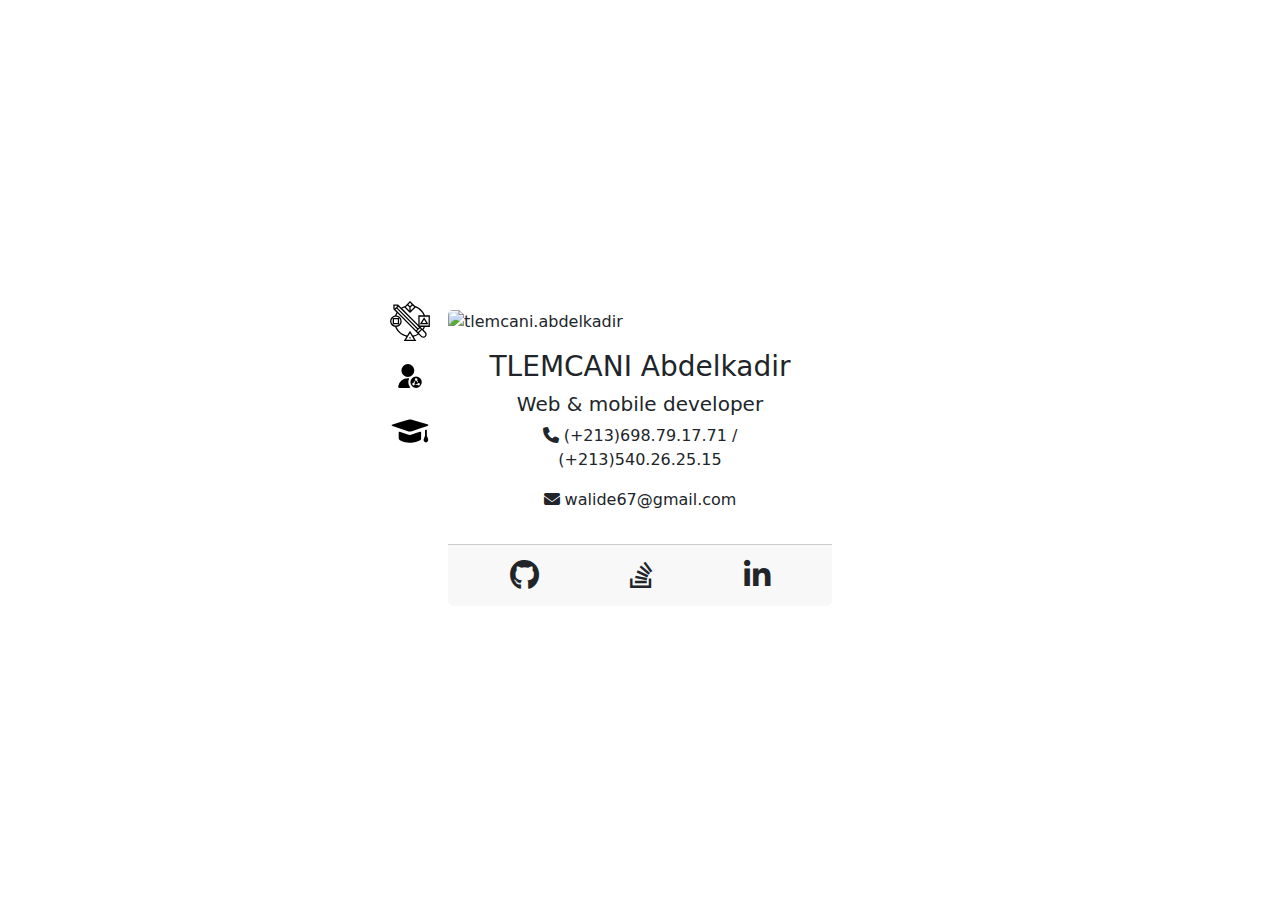
==== index.html @ db091f72 "add meta data social media" ====
<!DOCTYPE html>
<html lang="en">
<head>
  <meta charset="UTF-8">
  <meta name="viewport" content="width=device-width, initial-scale=1.0">
  <meta http-equiv="X-UA-Compatible" content="ie=edge">
  <meta property="og:title" content="TLEMCANI Abdelkadir" />
<meta property="og:description" content="web and mobile developer at sonelgaz services (ex: Elit)">
<meta property="og:image" content="./img.jfif" />
<!-- Twitter -->
<meta name="twitter:title" content="TLEMCANI Abdelkadir">
<meta name="twitter:description" content="web and mobile developer at sonelgaz services (ex: Elit)">
<meta name="twitter:image" content="./img.jfif">
<!-- end Twitter -->
  <link href="https://cdn.jsdelivr.net/npm/bootstrap@5.3.3/dist/css/bootstrap.min.css" rel="stylesheet" integrity="sha384-QWTKZyjpPEjISv5WaRU9OFeRpok6YctnYmDr5pNlyT2bRjXh0JMhjY6hW+ALEwIH" crossorigin="anonymous">
  <link rel="stylesheet" href="https://cdnjs.cloudflare.com/ajax/libs/font-awesome/6.5.2/css/all.min.css">
  <link rel="stylesheet" href="style.css">
  <link rel="stylesheet" href="mobile.css">
  <title>TLEMCANI Abdelkadir</title>
</head>
<body>
  <section class="container h-100">
    <div class="row h-100 justify-content-center align-items-center">
      <div class="card p-2" style="width: 25rem;">
        <div class="card-header mobile-menu">
          <div class="menu-item" data-target="skills" style="top: 10px">
            <svg version="1.1" id="Layer_1" xmlns="http://www.w3.org/2000/svg" xmlns:xlink="http://www.w3.org/1999/xlink" x="0px" y="0px"
                viewBox="0 0 499.312 499.312" style="enable-background:new 0 0 499.312 499.312;" xml:space="preserve">
              <g>
                <g>
                  <g>
                    <path d="M497.656,323.312v-144H436.16c-21.736-56.24-68.224-100.184-125.72-118.528L249.656,0L188.72,60.936
                      c-16.88,5.4-32.808,13.024-47.56,22.568l-40.192-40.192H41.656v59.312L81.832,142.8c-7.504,11.616-13.832,24.144-18.88,37.4
                      c-34.632,5.2-61.296,35.056-61.296,71.112c0,36.016,26.6,65.848,61.168,71.096c23.696,62.256,76.8,108.568,141.32,123.584
                      l-32.808,53.32h156.64L295.168,446c22.536-5.224,43.656-14.248,63.04-26.824l27.856,27.856c7.92,7.92,18.456,12.28,29.656,12.28
                      c23.12,0,41.936-18.816,41.936-41.936c0-11.2-4.36-21.736-12.28-29.656l-27.888-27.888c7.328-11.344,13.536-23.576,18.528-36.52
                      H497.656z M481.656,195.312v112h-112v-112H481.656z M302.344,75.312L257.656,120V78.624l24-24L302.344,75.312z M249.656,22.624
                      l20.688,20.688L249.656,64l-20.688-20.688L249.656,22.624z M217.656,54.624l24,24V120l-44.688-44.688L217.656,54.624z
                      M180.104,81.072l69.552,69.552l69.592-69.592c44.648,18.304,80.76,53.76,99.728,98.28h-65.32V296L152.736,95.08
                      C161.44,89.672,170.568,84.96,180.104,81.072z M105.656,70.624l248,248v4.688h4.688l4,4L349.656,340L92.968,83.312
                      L105.656,70.624z M57.656,59.312h36.688L57.656,96V59.312z M68.968,107.312l12.688-12.688l256.688,256.688L325.656,364
                      L68.968,107.312z M73.656,195.312c15.208,0,29.008,6.12,39.112,16H34.544C44.648,201.432,58.448,195.312,73.656,195.312z
                      M97.656,227.312v48h-48v-48H97.656z M33.656,290.432c-9.88-10.112-16-23.904-16-39.12c0-15.216,6.12-29.008,16-39.112V290.432z
                      M34.544,291.312h78.232c-10.112,9.88-23.904,16-39.12,16S44.648,301.192,34.544,291.312z M299.336,483.312h-99.36l49.68-80.736
                      L299.336,483.312z M286.248,431.512l-36.592-59.464l-36.592,59.464c-59.52-12.024-109.256-52.744-132.848-108.536
                      c36.632-3.328,65.44-34.176,65.44-71.664c0-37.448-28.744-68.28-65.328-71.664c3.728-8.848,8.112-17.288,13.064-25.288
                      l253.272,253.272C328.104,419.184,307.832,427.16,286.248,431.512z M113.656,290.424V212.2c9.88,10.104,16,23.904,16,39.112
                      C129.656,266.52,123.536,280.32,113.656,290.424z M349.656,388l-12.688-12.688l36.688-36.688l12.688,12.688L349.656,388z
                      M434.064,399.032c4.896,4.896,7.592,11.416,7.592,18.344c0,14.304-11.632,25.936-25.936,25.936
                      c-6.928,0-13.448-2.696-18.344-7.592l-36.408-36.408l36.688-36.688L434.064,399.032z M405.92,348.264l-24.952-24.952h37.872
                      C415.144,332.04,410.808,340.368,405.92,348.264z"/>
                    <path d="M425.656,204.216l-54.44,87.096h108.872L425.656,204.216z M425.656,234.408l25.56,40.904h-51.128L425.656,234.408z"/>
                    <rect x="241.656" y="451.312" width="16" height="16"/>
                  </g>
                </g>
              </g>
            </svg>
             <span>Skills</span>
          </div>
          <div class="menu-item" data-target="experiences" style="top: 65px">
            <svg fill="#000000" viewBox="0 0 100 100" xmlns="http://www.w3.org/2000/svg">
              <circle cx="44.6" cy="36.2" r="16.1"/>
              <path d="M48.8,79.6c2.8,0,1.2-1.9,1.2-1.9h0a19.22,19.22,0,0,1-4.2-12,18.65,18.65,0,0,1,1.7-7.9l.2-.4a1.17,1.17,0,0,0-.9-1.9h0a17.7,17.7,0,0,0-2.3-.1A24.35,24.35,0,0,0,20.4,76.3c0,1.2.4,3.5,4.2,3.5H48.3C48.7,79.6,48.7,79.6,48.8,79.6Z"/>
              <path d="M65.3,51.2A14.25,14.25,0,1,0,79.5,65.5,14.25,14.25,0,0,0,65.3,51.2Zm0,4.5a3.22,3.22,0,0,1,3.2,3.2,3.06,3.06,0,0,1-.7,2l2.3,4.3c.1.2,0,.4-.2.4a2.7,2.7,0,0,0-1.1.5c-.2.1-.4,0-.4-.1l-2.2-4.1a3.08,3.08,0,0,1-.9.1,3.22,3.22,0,0,1-3.2-3.2A3.08,3.08,0,0,1,65.3,55.7Zm-2,8.2L61.1,68a3.26,3.26,0,0,1,1,2.3,3.2,3.2,0,1,1-3.2-3.2h.4l2.3-4.3c.1-.2.2-.2.5-.1a2.87,2.87,0,0,0,1.1.6C63.3,63.7,63.4,63.9,63.3,63.9Zm8.3,9.8a3.29,3.29,0,0,1-3-1.9H64.2c-.2,0-.4-.2-.2-.4a2.48,2.48,0,0,0,.1-.9v-.2c0-.2.1-.4.2-.4h4.2a3.12,3.12,0,0,1,3.1-2.6,3.22,3.22,0,0,1,3.2,3.2A3.44,3.44,0,0,1,71.6,73.7Z"/>
            </svg>
            <span>Experiences</span>
          </div>
          <div class="menu-item" data-target="educations" style="top: 120px">
            <svg xmlns="http://www.w3.org/2000/svg" 
                  width="800px" height="800px" viewBox="0 0 52 52" enable-background="new 0 0 52 52" xml:space="preserve">
                <g display="none">
                  <path display="inline" opacity="0.2" enable-background="new" d="M0,0v52h52V0H0z M49.9,49.9H2.1V2.1h47.8
                    C49.9,2.1,49.9,49.9,49.9,49.9z"/>
                </g>
                <g display="none">
                  <rect x="2" y="2" display="inline" fill="none" stroke-width="0.25" stroke-miterlimit="10" width="48" height="48"/>
                </g>
                <g display="none">
                  <g display="inline" opacity="0.5">
                    <line fill="none" stroke-width="0.25" stroke-miterlimit="10" x1="50" y1="2" x2="2" y2="50"/>
                    <line fill="none" stroke-width="0.25" stroke-miterlimit="10" x1="2" y1="2" x2="49.9" y2="50"/>
                    <rect x="2" y="2" fill="none" stroke-width="0.25" stroke-miterlimit="10" width="2" height="48"/>
                    <rect x="4" y="2" fill="none" stroke-width="0.25" stroke-miterlimit="10" width="2" height="48"/>
                    <rect x="6" y="2" fill="none" stroke-width="0.25" stroke-miterlimit="10" width="2" height="48"/>
                    <rect x="8" y="2" fill="none" stroke-width="0.25" stroke-miterlimit="10" width="2" height="48"/>
                    <rect x="10" y="2" fill="none" stroke-width="0.25" stroke-miterlimit="10" width="2" height="48"/>
                    <rect x="12" y="2" fill="none" stroke-width="0.25" stroke-miterlimit="10" width="2" height="48"/>
                    <rect x="14" y="2" fill="none" stroke-width="0.25" stroke-miterlimit="10" width="2" height="48"/>
                    <rect x="16" y="2" fill="none" stroke-width="0.25" stroke-miterlimit="10" width="2" height="48"/>
                    <rect x="18" y="2" fill="none" stroke-width="0.25" stroke-miterlimit="10" width="2" height="48"/>
                    <rect x="20" y="2" fill="none" stroke-width="0.25" stroke-miterlimit="10" width="2" height="48"/>
                    <rect x="22" y="2" fill="none" stroke-width="0.25" stroke-miterlimit="10" width="2" height="48"/>
                    <rect x="24" y="2" fill="none" stroke-width="0.25" stroke-miterlimit="10" width="2" height="48"/>
                    <rect x="26" y="2" fill="none" stroke-width="0.25" stroke-miterlimit="10" width="2" height="48"/>
                    <rect x="28" y="2" fill="none" stroke-width="0.25" stroke-miterlimit="10" width="2" height="48"/>
                    <rect x="30" y="2" fill="none" stroke-width="0.25" stroke-miterlimit="10" width="2" height="48"/>
                    <rect x="32" y="2" fill="none" stroke-width="0.25" stroke-miterlimit="10" width="2" height="48"/>
                    <rect x="34" y="2" fill="none" stroke-width="0.25" stroke-miterlimit="10" width="2" height="48"/>
                    <rect x="36" y="2" fill="none" stroke-width="0.25" stroke-miterlimit="10" width="2" height="48"/>
                    <rect x="38" y="2" fill="none" stroke-width="0.25" stroke-miterlimit="10" width="2" height="48"/>
                    <rect x="40" y="2" fill="none" stroke-width="0.25" stroke-miterlimit="10" width="2" height="48"/>
                    <rect x="42" y="2" fill="none" stroke-width="0.25" stroke-miterlimit="10" width="2" height="48"/>
                    <rect x="44" y="2" fill="none" stroke-width="0.25" stroke-miterlimit="10" width="2" height="48"/>
                    <rect x="46" y="2" fill="none" stroke-width="0.25" stroke-miterlimit="10" width="2" height="48"/>
                    <rect x="48" y="2" fill="none" stroke-width="0.25" stroke-miterlimit="10" width="2" height="48"/>
                    <rect x="2" y="48" fill="none" stroke-width="0.25" stroke-miterlimit="10" width="48" height="2"/>
                    <rect x="2" y="46" fill="none" stroke-width="0.25" stroke-miterlimit="10" width="48" height="2"/>
                    <rect x="2" y="44" fill="none" stroke-width="0.25" stroke-miterlimit="10" width="48" height="2"/>
                    <rect x="2" y="42" fill="none" stroke-width="0.25" stroke-miterlimit="10" width="48" height="2"/>
                    <rect x="2" y="40" fill="none" stroke-width="0.25" stroke-miterlimit="10" width="48" height="2"/>
                    <rect x="2" y="38" fill="none" stroke-width="0.25" stroke-miterlimit="10" width="48" height="2"/>
                    <rect x="2" y="36" fill="none" stroke-width="0.25" stroke-miterlimit="10" width="48" height="2"/>
                    <rect x="2" y="34" fill="none" stroke-width="0.25" stroke-miterlimit="10" width="48" height="2"/>
                    <rect x="2" y="32" fill="none" stroke-width="0.25" stroke-miterlimit="10" width="48" height="2"/>
                    <rect x="2" y="30" fill="none" stroke-width="0.25" stroke-miterlimit="10" width="48" height="2"/>
                    <rect x="2" y="28" fill="none" stroke-width="0.25" stroke-miterlimit="10" width="48" height="2"/>
                    <rect x="2" y="26" fill="none" stroke-width="0.25" stroke-miterlimit="10" width="48" height="2"/>
                    <rect x="2" y="24" fill="none" stroke-width="0.25" stroke-miterlimit="10" width="48" height="2"/>
                    <rect x="2" y="22" fill="none" stroke-width="0.25" stroke-miterlimit="10" width="48" height="2"/>
                    <rect x="2" y="20" fill="none" stroke-width="0.25" stroke-miterlimit="10" width="48" height="2"/>
                    <rect x="2" y="18" fill="none" stroke-width="0.25" stroke-miterlimit="10" width="48" height="2"/>
                    <rect x="2" y="16" fill="none" stroke-width="0.25" stroke-miterlimit="10" width="48" height="2"/>
                    <rect x="2" y="14" fill="none" stroke-width="0.25" stroke-miterlimit="10" width="48" height="2"/>
                    <rect x="2" y="12" fill="none" stroke-width="0.25" stroke-miterlimit="10" width="48" height="2"/>
                    <rect x="2" y="10" fill="none" stroke-width="0.25" stroke-miterlimit="10" width="48" height="2"/>
                    <rect x="2" y="8" fill="none" stroke-width="0.25" stroke-miterlimit="10" width="48" height="2"/>
                    <rect x="2" y="6" fill="none" stroke-width="0.25" stroke-miterlimit="10" width="48" height="2"/>
                    <rect x="2" y="4" fill="none" stroke-width="0.25" stroke-miterlimit="10" width="48" height="2"/>
                    <rect x="2" y="2" fill="none" stroke-width="0.25" stroke-miterlimit="10" width="48" height="2"/>
                  </g>
                </g>
                <g>
                  <path d="M25.8,26.7c-1.2,0.1-2.3-0.4-3.5-0.8c-6.3-2.1-12.7-4.2-19-6.3c-0.4-0.2-0.7-0.3-1-0.6
                    c-0.4-0.3-0.4-0.7,0-1c0.3-0.2,0.7-0.5,1.1-0.6c6.8-2,13.5-4,20.3-6.1c1.5-0.5,3.1-0.5,4.7,0c6.7,2,13.4,4,20.1,6
                    c0.4,0.2,0.8,0.3,1.2,0.6c0.5,0.3,0.5,0.8,0,1.1c-0.3,0.2-0.6,0.4-1,0.5C42,21.7,35.3,24,28.5,26.2C27.6,26.6,26.8,26.7,25.8,26.7z
                    "/>
                  <path d="M12.5,27c-1-0.2-1.2,0.4-1.2,0.9c0,2.6,0,5.1,0,7.6c0,0.9,0.3,1.4,0.9,2c0.2,0.2,0.5,0.4,0.7,0.6
                    c1.6,1.1,3.5,1.8,5.4,2.3c3.8,1,7.6,1.2,11.5,0.7c2.5-0.3,5-1,7.3-2c1-0.5,2-1,2.7-1.8c0.5-0.5,0.7-1,0.6-1.7
                    c0.1-2.4,0.1-4.9,0.1-7.4c0-1.4-1-1.2-1.4-1.1c-3.5,1.2-7.2,2.3-10.7,3.5c-1.8,0.6-3.5,0.6-5.2,0L12.5,27z"/>
                  <path d="M45.9,24.7c-0.3,0.1-0.4,0.2-0.4,0.6c0,2.3,0,4.5,0,6.8c0,0.2-0.1,0.5-0.2,0.7c-0.5,1.2-1,2.4-1.4,3.6
                    c-0.4,1.1-0.2,2.3,0.6,3.1c0.2,0.3,0.6,0.6,0.9,0.8c0.3,0.3,0.8,0.4,1.2,0.5c0.7,0.1,1.3-0.3,1.8-0.7c0.2-0.2,0.5-0.4,0.7-0.7
                    c0.6-0.8,0.7-1.8,0.5-2.7c-0.3-1.4-0.9-2.6-1.5-3.8c-0.2-0.2-0.2-0.6-0.2-0.8c0-2.5,0-4.9,0-7.4c0-0.5-0.4-0.4-0.6-0.3L45.9,24.7z"
                    />
                </g>
            </svg>
            <span>Educations</span>
          </div>
        </div>
        <ul class="d-flex flex-column menu">
          <li class="menu-item" data-target="skills" style="top: 10px">
            <svg version="1.1" id="Layer_1" xmlns="http://www.w3.org/2000/svg" xmlns:xlink="http://www.w3.org/1999/xlink" x="0px" y="0px"
                viewBox="0 0 499.312 499.312" style="enable-background:new 0 0 499.312 499.312;" xml:space="preserve">
              <g>
                <g>
                  <g>
                    <path d="M497.656,323.312v-144H436.16c-21.736-56.24-68.224-100.184-125.72-118.528L249.656,0L188.72,60.936
                      c-16.88,5.4-32.808,13.024-47.56,22.568l-40.192-40.192H41.656v59.312L81.832,142.8c-7.504,11.616-13.832,24.144-18.88,37.4
                      c-34.632,5.2-61.296,35.056-61.296,71.112c0,36.016,26.6,65.848,61.168,71.096c23.696,62.256,76.8,108.568,141.32,123.584
                      l-32.808,53.32h156.64L295.168,446c22.536-5.224,43.656-14.248,63.04-26.824l27.856,27.856c7.92,7.92,18.456,12.28,29.656,12.28
                      c23.12,0,41.936-18.816,41.936-41.936c0-11.2-4.36-21.736-12.28-29.656l-27.888-27.888c7.328-11.344,13.536-23.576,18.528-36.52
                      H497.656z M481.656,195.312v112h-112v-112H481.656z M302.344,75.312L257.656,120V78.624l24-24L302.344,75.312z M249.656,22.624
                      l20.688,20.688L249.656,64l-20.688-20.688L249.656,22.624z M217.656,54.624l24,24V120l-44.688-44.688L217.656,54.624z
                      M180.104,81.072l69.552,69.552l69.592-69.592c44.648,18.304,80.76,53.76,99.728,98.28h-65.32V296L152.736,95.08
                      C161.44,89.672,170.568,84.96,180.104,81.072z M105.656,70.624l248,248v4.688h4.688l4,4L349.656,340L92.968,83.312
                      L105.656,70.624z M57.656,59.312h36.688L57.656,96V59.312z M68.968,107.312l12.688-12.688l256.688,256.688L325.656,364
                      L68.968,107.312z M73.656,195.312c15.208,0,29.008,6.12,39.112,16H34.544C44.648,201.432,58.448,195.312,73.656,195.312z
                      M97.656,227.312v48h-48v-48H97.656z M33.656,290.432c-9.88-10.112-16-23.904-16-39.12c0-15.216,6.12-29.008,16-39.112V290.432z
                      M34.544,291.312h78.232c-10.112,9.88-23.904,16-39.12,16S44.648,301.192,34.544,291.312z M299.336,483.312h-99.36l49.68-80.736
                      L299.336,483.312z M286.248,431.512l-36.592-59.464l-36.592,59.464c-59.52-12.024-109.256-52.744-132.848-108.536
                      c36.632-3.328,65.44-34.176,65.44-71.664c0-37.448-28.744-68.28-65.328-71.664c3.728-8.848,8.112-17.288,13.064-25.288
                      l253.272,253.272C328.104,419.184,307.832,427.16,286.248,431.512z M113.656,290.424V212.2c9.88,10.104,16,23.904,16,39.112
                      C129.656,266.52,123.536,280.32,113.656,290.424z M349.656,388l-12.688-12.688l36.688-36.688l12.688,12.688L349.656,388z
                      M434.064,399.032c4.896,4.896,7.592,11.416,7.592,18.344c0,14.304-11.632,25.936-25.936,25.936
                      c-6.928,0-13.448-2.696-18.344-7.592l-36.408-36.408l36.688-36.688L434.064,399.032z M405.92,348.264l-24.952-24.952h37.872
                      C415.144,332.04,410.808,340.368,405.92,348.264z"/>
                    <path d="M425.656,204.216l-54.44,87.096h108.872L425.656,204.216z M425.656,234.408l25.56,40.904h-51.128L425.656,234.408z"/>
                    <rect x="241.656" y="451.312" width="16" height="16"/>
                  </g>
                </g>
              </g>
            </svg>
             <span>Skills</span>
          </li>
          <li class="menu-item" data-target="experiences" style="top: 65px">
            <svg fill="#000000" viewBox="0 0 100 100" xmlns="http://www.w3.org/2000/svg">
              <circle cx="44.6" cy="36.2" r="16.1"/>
              <path d="M48.8,79.6c2.8,0,1.2-1.9,1.2-1.9h0a19.22,19.22,0,0,1-4.2-12,18.65,18.65,0,0,1,1.7-7.9l.2-.4a1.17,1.17,0,0,0-.9-1.9h0a17.7,17.7,0,0,0-2.3-.1A24.35,24.35,0,0,0,20.4,76.3c0,1.2.4,3.5,4.2,3.5H48.3C48.7,79.6,48.7,79.6,48.8,79.6Z"/>
              <path d="M65.3,51.2A14.25,14.25,0,1,0,79.5,65.5,14.25,14.25,0,0,0,65.3,51.2Zm0,4.5a3.22,3.22,0,0,1,3.2,3.2,3.06,3.06,0,0,1-.7,2l2.3,4.3c.1.2,0,.4-.2.4a2.7,2.7,0,0,0-1.1.5c-.2.1-.4,0-.4-.1l-2.2-4.1a3.08,3.08,0,0,1-.9.1,3.22,3.22,0,0,1-3.2-3.2A3.08,3.08,0,0,1,65.3,55.7Zm-2,8.2L61.1,68a3.26,3.26,0,0,1,1,2.3,3.2,3.2,0,1,1-3.2-3.2h.4l2.3-4.3c.1-.2.2-.2.5-.1a2.87,2.87,0,0,0,1.1.6C63.3,63.7,63.4,63.9,63.3,63.9Zm8.3,9.8a3.29,3.29,0,0,1-3-1.9H64.2c-.2,0-.4-.2-.2-.4a2.48,2.48,0,0,0,.1-.9v-.2c0-.2.1-.4.2-.4h4.2a3.12,3.12,0,0,1,3.1-2.6,3.22,3.22,0,0,1,3.2,3.2A3.44,3.44,0,0,1,71.6,73.7Z"/>
            </svg>
            <span>Experiences</span>
          </li>
          <li class="menu-item" data-target="educations" style="top: 120px">
            <svg xmlns="http://www.w3.org/2000/svg" 
                  width="800px" height="800px" viewBox="0 0 52 52" enable-background="new 0 0 52 52" xml:space="preserve">
                <g display="none">
                  <path display="inline" opacity="0.2" enable-background="new" d="M0,0v52h52V0H0z M49.9,49.9H2.1V2.1h47.8
                    C49.9,2.1,49.9,49.9,49.9,49.9z"/>
                </g>
                <g display="none">
                  <rect x="2" y="2" display="inline" fill="none" stroke-width="0.25" stroke-miterlimit="10" width="48" height="48"/>
                </g>
                <g display="none">
                  <g display="inline" opacity="0.5">
                    <line fill="none" stroke-width="0.25" stroke-miterlimit="10" x1="50" y1="2" x2="2" y2="50"/>
                    <line fill="none" stroke-width="0.25" stroke-miterlimit="10" x1="2" y1="2" x2="49.9" y2="50"/>
                    <rect x="2" y="2" fill="none" stroke-width="0.25" stroke-miterlimit="10" width="2" height="48"/>
                    <rect x="4" y="2" fill="none" stroke-width="0.25" stroke-miterlimit="10" width="2" height="48"/>
                    <rect x="6" y="2" fill="none" stroke-width="0.25" stroke-miterlimit="10" width="2" height="48"/>
                    <rect x="8" y="2" fill="none" stroke-width="0.25" stroke-miterlimit="10" width="2" height="48"/>
                    <rect x="10" y="2" fill="none" stroke-width="0.25" stroke-miterlimit="10" width="2" height="48"/>
                    <rect x="12" y="2" fill="none" stroke-width="0.25" stroke-miterlimit="10" width="2" height="48"/>
                    <rect x="14" y="2" fill="none" stroke-width="0.25" stroke-miterlimit="10" width="2" height="48"/>
                    <rect x="16" y="2" fill="none" stroke-width="0.25" stroke-miterlimit="10" width="2" height="48"/>
                    <rect x="18" y="2" fill="none" stroke-width="0.25" stroke-miterlimit="10" width="2" height="48"/>
                    <rect x="20" y="2" fill="none" stroke-width="0.25" stroke-miterlimit="10" width="2" height="48"/>
                    <rect x="22" y="2" fill="none" stroke-width="0.25" stroke-miterlimit="10" width="2" height="48"/>
                    <rect x="24" y="2" fill="none" stroke-width="0.25" stroke-miterlimit="10" width="2" height="48"/>
                    <rect x="26" y="2" fill="none" stroke-width="0.25" stroke-miterlimit="10" width="2" height="48"/>
                    <rect x="28" y="2" fill="none" stroke-width="0.25" stroke-miterlimit="10" width="2" height="48"/>
                    <rect x="30" y="2" fill="none" stroke-width="0.25" stroke-miterlimit="10" width="2" height="48"/>
                    <rect x="32" y="2" fill="none" stroke-width="0.25" stroke-miterlimit="10" width="2" height="48"/>
                    <rect x="34" y="2" fill="none" stroke-width="0.25" stroke-miterlimit="10" width="2" height="48"/>
                    <rect x="36" y="2" fill="none" stroke-width="0.25" stroke-miterlimit="10" width="2" height="48"/>
                    <rect x="38" y="2" fill="none" stroke-width="0.25" stroke-miterlimit="10" width="2" height="48"/>
                    <rect x="40" y="2" fill="none" stroke-width="0.25" stroke-miterlimit="10" width="2" height="48"/>
                    <rect x="42" y="2" fill="none" stroke-width="0.25" stroke-miterlimit="10" width="2" height="48"/>
                    <rect x="44" y="2" fill="none" stroke-width="0.25" stroke-miterlimit="10" width="2" height="48"/>
                    <rect x="46" y="2" fill="none" stroke-width="0.25" stroke-miterlimit="10" width="2" height="48"/>
                    <rect x="48" y="2" fill="none" stroke-width="0.25" stroke-miterlimit="10" width="2" height="48"/>
                    <rect x="2" y="48" fill="none" stroke-width="0.25" stroke-miterlimit="10" width="48" height="2"/>
                    <rect x="2" y="46" fill="none" stroke-width="0.25" stroke-miterlimit="10" width="48" height="2"/>
                    <rect x="2" y="44" fill="none" stroke-width="0.25" stroke-miterlimit="10" width="48" height="2"/>
                    <rect x="2" y="42" fill="none" stroke-width="0.25" stroke-miterlimit="10" width="48" height="2"/>
                    <rect x="2" y="40" fill="none" stroke-width="0.25" stroke-miterlimit="10" width="48" height="2"/>
                    <rect x="2" y="38" fill="none" stroke-width="0.25" stroke-miterlimit="10" width="48" height="2"/>
                    <rect x="2" y="36" fill="none" stroke-width="0.25" stroke-miterlimit="10" width="48" height="2"/>
                    <rect x="2" y="34" fill="none" stroke-width="0.25" stroke-miterlimit="10" width="48" height="2"/>
                    <rect x="2" y="32" fill="none" stroke-width="0.25" stroke-miterlimit="10" width="48" height="2"/>
                    <rect x="2" y="30" fill="none" stroke-width="0.25" stroke-miterlimit="10" width="48" height="2"/>
                    <rect x="2" y="28" fill="none" stroke-width="0.25" stroke-miterlimit="10" width="48" height="2"/>
                    <rect x="2" y="26" fill="none" stroke-width="0.25" stroke-miterlimit="10" width="48" height="2"/>
                    <rect x="2" y="24" fill="none" stroke-width="0.25" stroke-miterlimit="10" width="48" height="2"/>
                    <rect x="2" y="22" fill="none" stroke-width="0.25" stroke-miterlimit="10" width="48" height="2"/>
                    <rect x="2" y="20" fill="none" stroke-width="0.25" stroke-miterlimit="10" width="48" height="2"/>
                    <rect x="2" y="18" fill="none" stroke-width="0.25" stroke-miterlimit="10" width="48" height="2"/>
                    <rect x="2" y="16" fill="none" stroke-width="0.25" stroke-miterlimit="10" width="48" height="2"/>
                    <rect x="2" y="14" fill="none" stroke-width="0.25" stroke-miterlimit="10" width="48" height="2"/>
                    <rect x="2" y="12" fill="none" stroke-width="0.25" stroke-miterlimit="10" width="48" height="2"/>
                    <rect x="2" y="10" fill="none" stroke-width="0.25" stroke-miterlimit="10" width="48" height="2"/>
                    <rect x="2" y="8" fill="none" stroke-width="0.25" stroke-miterlimit="10" width="48" height="2"/>
                    <rect x="2" y="6" fill="none" stroke-width="0.25" stroke-miterlimit="10" width="48" height="2"/>
                    <rect x="2" y="4" fill="none" stroke-width="0.25" stroke-miterlimit="10" width="48" height="2"/>
                    <rect x="2" y="2" fill="none" stroke-width="0.25" stroke-miterlimit="10" width="48" height="2"/>
                  </g>
                </g>
                <g>
                  <path d="M25.8,26.7c-1.2,0.1-2.3-0.4-3.5-0.8c-6.3-2.1-12.7-4.2-19-6.3c-0.4-0.2-0.7-0.3-1-0.6
                    c-0.4-0.3-0.4-0.7,0-1c0.3-0.2,0.7-0.5,1.1-0.6c6.8-2,13.5-4,20.3-6.1c1.5-0.5,3.1-0.5,4.7,0c6.7,2,13.4,4,20.1,6
                    c0.4,0.2,0.8,0.3,1.2,0.6c0.5,0.3,0.5,0.8,0,1.1c-0.3,0.2-0.6,0.4-1,0.5C42,21.7,35.3,24,28.5,26.2C27.6,26.6,26.8,26.7,25.8,26.7z
                    "/>
                  <path d="M12.5,27c-1-0.2-1.2,0.4-1.2,0.9c0,2.6,0,5.1,0,7.6c0,0.9,0.3,1.4,0.9,2c0.2,0.2,0.5,0.4,0.7,0.6
                    c1.6,1.1,3.5,1.8,5.4,2.3c3.8,1,7.6,1.2,11.5,0.7c2.5-0.3,5-1,7.3-2c1-0.5,2-1,2.7-1.8c0.5-0.5,0.7-1,0.6-1.7
                    c0.1-2.4,0.1-4.9,0.1-7.4c0-1.4-1-1.2-1.4-1.1c-3.5,1.2-7.2,2.3-10.7,3.5c-1.8,0.6-3.5,0.6-5.2,0L12.5,27z"/>
                  <path d="M45.9,24.7c-0.3,0.1-0.4,0.2-0.4,0.6c0,2.3,0,4.5,0,6.8c0,0.2-0.1,0.5-0.2,0.7c-0.5,1.2-1,2.4-1.4,3.6
                    c-0.4,1.1-0.2,2.3,0.6,3.1c0.2,0.3,0.6,0.6,0.9,0.8c0.3,0.3,0.8,0.4,1.2,0.5c0.7,0.1,1.3-0.3,1.8-0.7c0.2-0.2,0.5-0.4,0.7-0.7
                    c0.6-0.8,0.7-1.8,0.5-2.7c-0.3-1.4-0.9-2.6-1.5-3.8c-0.2-0.2-0.2-0.6-0.2-0.8c0-2.5,0-4.9,0-7.4c0-0.5-0.4-0.4-0.6-0.3L45.9,24.7z"
                    />
                </g>
            </svg>
            <span>Educations</span>
          </li>
        </ul>
        <div class="overlap" id="skills">
          <div class="overlap-shadow"></div>
          <div class="overlap-body d-flex flex-column">
            <div class="d-flex justify-content-between w-100">
              <h3 class="h5 text-center">Skills</h3>
              <i class="fas fa-times dismiss"></i>
            </div>
            <div class="row flex-column mt-5">
              <div class="skill-item">
                <img src="./images/laravel.png" alt="" width="30px" height="30px">
                <span>Laravel</span>
              </div>
              <div class="skill-item">
                <img src="./images/angular.png" alt="" width="30px" height="30px">
                <span>Angular</span>
              </div>
              <div class="skill-item">
                <img src="./images/flutter.png" alt="" width="30px" height="30px">
                <span>Flutter</span>
              </div>
              <div class="skill-item">
                <img src="./images/git.png" alt="" width="30px" height="30px">
                <span>Git</span>
              </div>
              <div class="skill-item">
                <img src="./images/spring boot.png" alt="" width="30px" height="30px">
                <span>Spring boot</span>
              </div>
              <div class="skill-item">
                <img src="./images/tailwind.png" alt="" width="30px" height="30px">
                <span>Tailwild</span>
              </div>
              <div class="skill-item">
                <img src="./images/bootstrap.png" alt="" width="30px" height="30px">
                <span>Bootstrap</span>
              </div>
              <div class="skill-item">
                <img src="./images/htmlcssjs.png" alt="" width="30px" height="30px">
                <span>HTML 5 / CSS 3 / Javascript</span>
              </div>
            </div>
          </div>
        </div>
        <div class="overlap" id="experiences">
          <div class="overlap-shadow"></div>
          <div class="overlap-body  d-flex flex-column">
            <div class="d-flex justify-content-between w-100">
              <h3 class="h5 text-center">Experiences</h3>
              <i class="fas fa-times dismiss"></i>
            </div>
            <div class="row flex-column mt-5">
              <div class="skill-item">
                <img src="./images/sonelgaz-logo.jpg" alt="" width="30px" height="30px">
                <div class="d-flex flex-column">
                  <span>Sonelgaz Service (<span class="year text-success">12/2020 - Present</span>)</span>
                  <small>System administrator engineer</small>
                </div>
              </div>
              <div class="skill-item">
                <img src="./images/melyago.webp" alt="" width="30px" height="30px">
                <div class="d-flex flex-column">
                  <span>Indromidainnov (<span class="year text-success">7/2020 - 12/2020</span>)</span>
                  <small>Mobile developer</small>
                </div>
              </div>
            </div>
          </div>
        </div>
        <div class="overlap" id="educations">
          <div class="overlap-shadow"></div>
          <div class="overlap-body  d-flex flex-column">
            <div class="d-flex justify-content-between w-100">
              <h3 class="h5 text-center">Educations</h3>
              <i class="fas fa-times dismiss"></i>
            </div>
            <div class="row flex-column mt-5">
              <div class="skill-item">
                <img src="./images/univ-chlef.jpg" alt="" width="30px" height="30px">
                <div class="d-flex flex-column">
                  <span>Master's degree(<span class="year text-success">07-2019</span>)</span>
                  <small>Software engineering</small>
                </div>
              </div>
              <div class="skill-item">
                <img src="./images/univ-chlef.jpg" alt="" width="30px" height="30px">
                <div class="d-flex flex-column">
                  <span>Bachelor's degree (<span class="year text-success">06-2017</span>)</span>
                  <small>Computer science</small>
                </div>
              </div>
            </div>
          </div>
        </div>
        <img src="./img.jfif" class="card-img-top" alt="tlemcani.abdelkadir">
        <div class="card-body">
          <div class="text-center">
            <h1 class="h3">TLEMCANI Abdelkadir</h1>
            <h2 class="h5">Web & mobile developer</h2>
            <p><span class="mr-2"><i class="fa-solid fa-phone"></i></span> (+213)698.79.17.71 / (+213)540.26.25.15 </p>
            <p><span class="mr-2"><i class="fa-solid fa-envelope"></i></span> walide67@gmail.com </p>
          </div>
        </div>
        <div class="card-footer d-flex justify-content-around">
          <a href="https://github.com/walide67" target="_blank" rel="github"><i class="fa-brands fa-github"></i></a>
          <a href="https://stackoverflow.com/users/7016423/tlemcani-abdelkadir" target="_blank" rel="stackoverflow"><i class="fa-brands fa-stack-overflow"></i></a>
          <a href="https://www.linkedin.com/in/tlemcani-abdelkadir67/" target="_blank" rel="noopener noreferrer"><i class="fa-brands fa-linkedin-in"></i></a>
        </div>
      </div>
    </div>
  </section>
  <script src="https://code.jquery.com/jquery-3.6.0.min.js"></script>
  <script src="./script.js"></script>
  <script src="https://cdn.jsdelivr.net/npm/bootstrap@5.3.3/dist/js/bootstrap.bundle.min.js" integrity="sha384-YvpcrYf0tY3lHB60NNkmXc5s9fDVZLESaAA55NDzOxhy9GkcIdslK1eN7N6jIeHz" crossorigin="anonymous"></script>
</body>
</html>
---- style.css ----
body{
    background-image: url('./bg.jfif');
    background-size: cover;
    background-repeat: no-repeat;
    height: 100vh;
}

a{
    font-size: 30px;
    color: unset;
}

.card{
    position: relative;
    z-index: 10;
    border: 0px;
}

.card .menu{
    z-index: 1;
}

.card .menu .menu-item{
    position: absolute;
    left: -55px;
    width: 50px;
    height: 50px;
    line-height: 50px;
    overflow: hidden;
    background-color: white;
    color: black;
    font-size: 16px;
    transition: all 600ms;
    display: flex;
    justify-content: center;
    align-items: center;
    cursor: pointer;
}

.card .menu .menu-item span{
    display: none;
}

.card .menu .menu-item svg{
    width: 40px;
    height: 40px;
}

.card .menu .menu-item:hover{
    left: -155px;
    width: 160px;
    justify-content: flex-start;
}

.card .menu .menu-item:hover span{
    display: inline-block;
}

.card .overlap{
    position: absolute;
    top: 0;
    left: 0;
    transition: all 700ms;
    width: 0;
    height: 100%;
    overflow: hidden;
}
.card .overlap .overlap-shadow{
    width: 100%;
    height: 100%;
    display: none;
    transition-duration: 700ms;
    transition-timing-function: ease-in-out;
    position: relative;
    z-index: 1;
    background-color: rgba(0, 0, 0, 0.5);
}

.card .overlap .overlap-body{
    width: calc(100% - 20px);
    height: 100%;
    background-color: white;
    padding: 10px;
    display: none;
    position: absolute;
    top: 0;
    z-index: 2;
}

.card .overlap .dismiss{
    font-size: 24px;
    cursor: pointer;
}

.card .overlap .overlap-body .skill-item{
    margin: 10px 0;
    display: flex!important;
}

.card .overlap .overlap-body .skill-item span:not('.year'),
    .card .overlap .overlap-body .skill-item small{
    margin-left: 10px;
}

.card .mobile-menu{
    display: none;
}
---- mobile.css ----
@media only screen and (max-width: 600px) {
    .card .menu .menu-item{
        display: none;
    }

    .card .mobile-menu{
        display: flex;
        justify-content: space-between;
    }

    
}
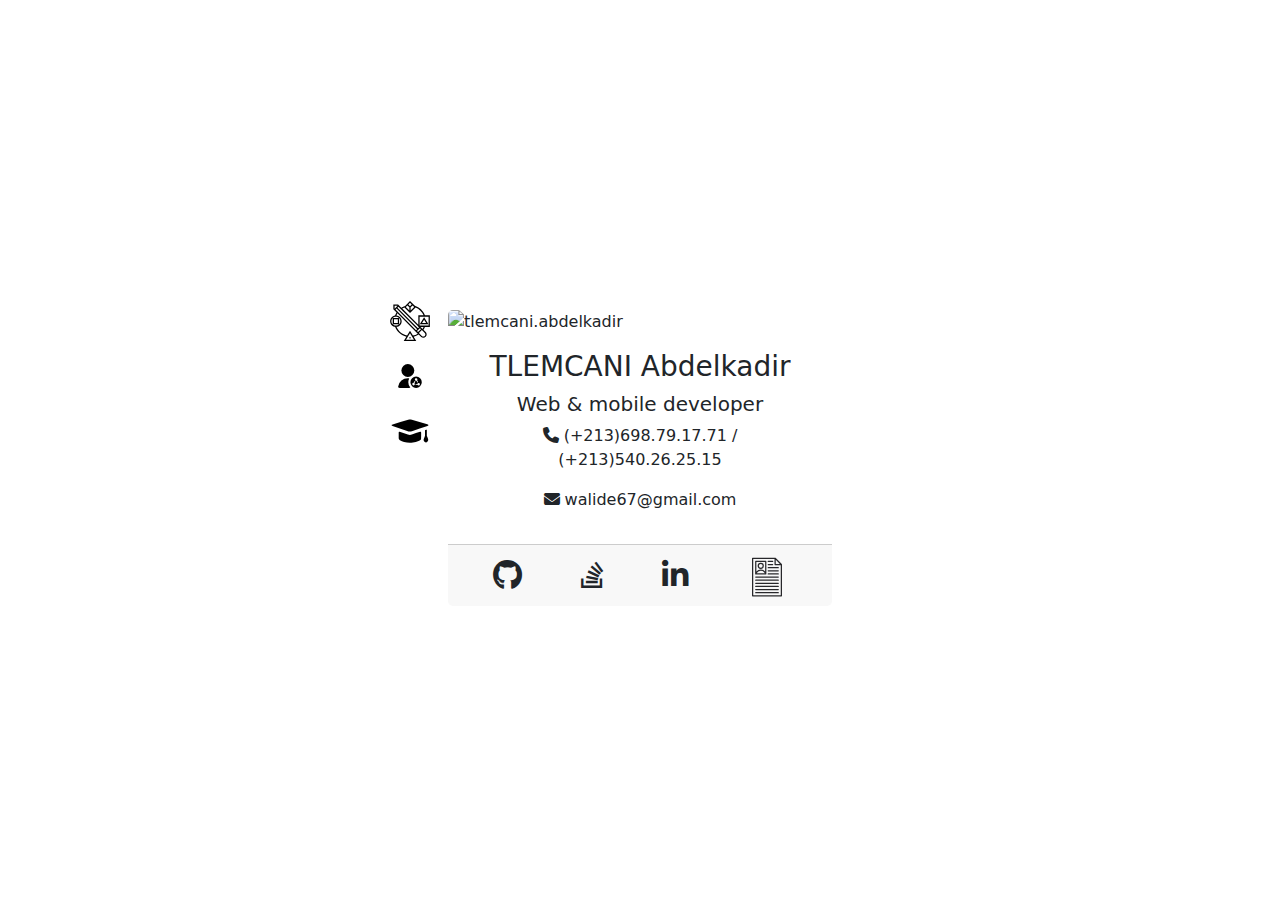
==== commit 52807f2a: "add resume" ====
--- a/index.html
+++ b/index.html
@@ -376,6 +376,12 @@
           <a href="https://github.com/walide67" target="_blank" rel="github"><i class="fa-brands fa-github"></i></a>
           <a href="https://stackoverflow.com/users/7016423/tlemcani-abdelkadir" target="_blank" rel="stackoverflow"><i class="fa-brands fa-stack-overflow"></i></a>
           <a href="https://www.linkedin.com/in/tlemcani-abdelkadir67/" target="_blank" rel="noopener noreferrer"><i class="fa-brands fa-linkedin-in"></i></a>
+          <a href="./Abdelkadir Tlemcani's Resume.pdf" target="_blank" rel="noopener noreferrer" download>
+            <svg xmlns="http://www.w3.org/2000/svg" viewBox="0 0 64 64">
+              <path d="m55.707 11.293-10-10A1.115 1.115 0 0 0 45 1H9a1 1 0 0 0-1 1v60a1 1 0 0 0 1 1h46a1 1 0 0 0 1-1V12a1.092 1.092 0 0 0-.293-.707zM52.586 11H46V4.414zM10 61V3h34v9a1 1 0 0 0 1 1h9v48z" style="fill:#28282b"/>
+              <path d="M34 8h7a1 1 0 0 0 0-2h-7a1 1 0 0 0 0 2zM34 13h7a1 1 0 0 0 0-2h-7a1 1 0 0 0 0 2zM50 16H34a1 1 0 0 0 0 2h16a1 1 0 0 0 0-2zM50 21H34a1 1 0 0 0 0 2h16a1 1 0 0 0 0-2zM50 26H34a1 1 0 0 0 0 2h16a1 1 0 0 0 0-2zM50 31H14a1 1 0 0 0 0 2h36a1 1 0 0 0 0-2zM50 36H14a1 1 0 0 0 0 2h36a1 1 0 0 0 0-2zM50 41H14a1 1 0 0 0 0 2h36a1 1 0 0 0 0-2zM50 46H14a1 1 0 0 0 0 2h36a1 1 0 0 0 0-2zM50 51H14a1 1 0 0 0 0 2h36a1 1 0 0 0 0-2zM50 56H14a1 1 0 0 0 0 2h36a1 1 0 0 0 0-2zM22 19a5 5 0 1 0-5-5 5.006 5.006 0 0 0 5 5zm0-8a3 3 0 1 1-3 3 3 3 0 0 1 3-3z" style="fill:#28282b"/>
+              <path d="M14 28h16a1 1 0 0 0 1-1V7a1 1 0 0 0-1-1H14a1 1 0 0 0-1 1v20a1 1 0 0 0 1 1zm1.473-2a7.325 7.325 0 0 1 13.054 0zM29 8v15.164a9.325 9.325 0 0 0-14 0V8z" style="fill:#28282b"/></svg>
+          </a>
         </div>
       </div>
     </div>
--- a/style.css
+++ b/style.css
@@ -41,7 +41,8 @@
     display: none;
 }
 
-.card .menu .menu-item svg{
+.card .menu .menu-item svg,
+.card .mobile-menu .menu-item svg{
     width: 40px;
     height: 40px;
 }
@@ -102,6 +103,11 @@
     margin-left: 10px;
 }
 
+.card .card-footer svg{
+    width: 40px;
+    height: 40px;
+}
+
 .card .mobile-menu{
     display: none;
 }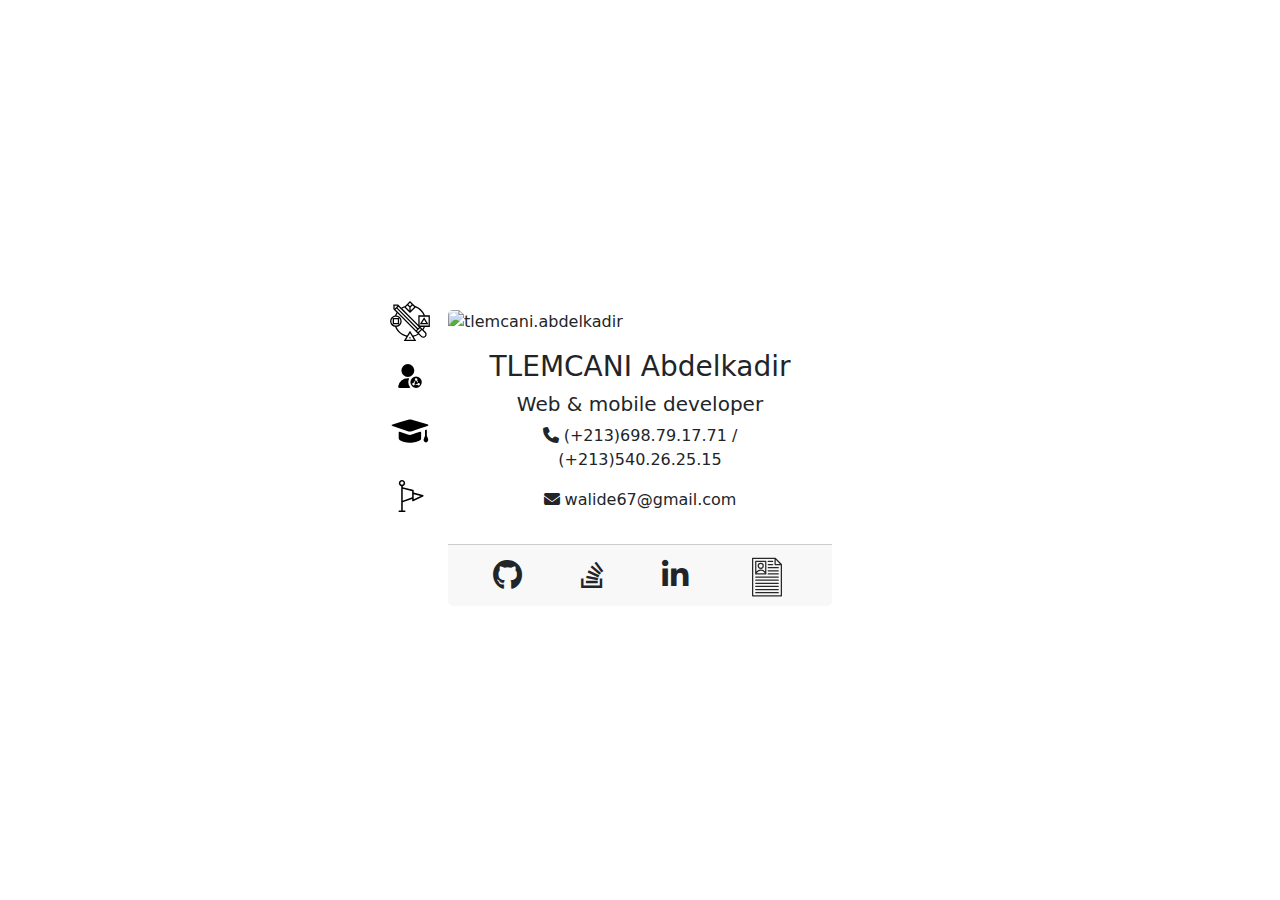
==== commit 8500c8bb: "fix projects" ====
--- a/index.html
+++ b/index.html
@@ -1,31 +1,35 @@
 <!DOCTYPE html>
 <html lang="en">
+
 <head>
   <meta charset="UTF-8">
   <meta name="viewport" content="width=device-width, initial-scale=1.0">
   <meta http-equiv="X-UA-Compatible" content="ie=edge">
   <meta property="og:title" content="TLEMCANI Abdelkadir" />
-<meta property="og:description" content="web and mobile developer at sonelgaz services (ex: Elit)">
-<meta property="og:image" content="./img.jfif" />
-<!-- Twitter -->
-<meta name="twitter:title" content="TLEMCANI Abdelkadir">
-<meta name="twitter:description" content="web and mobile developer at sonelgaz services (ex: Elit)">
-<meta name="twitter:image" content="./img.jfif">
-<!-- end Twitter -->
-  <link href="https://cdn.jsdelivr.net/npm/bootstrap@5.3.3/dist/css/bootstrap.min.css" rel="stylesheet" integrity="sha384-QWTKZyjpPEjISv5WaRU9OFeRpok6YctnYmDr5pNlyT2bRjXh0JMhjY6hW+ALEwIH" crossorigin="anonymous">
+  <meta property="og:description" content="web and mobile developer at sonelgaz services (ex: Elit)">
+  <meta property="og:image" content="./img.jfif" />
+  <!-- Twitter -->
+  <meta name="twitter:title" content="TLEMCANI Abdelkadir">
+  <meta name="twitter:description" content="web and mobile developer at sonelgaz services (ex: Elit)">
+  <meta name="twitter:image" content="./img.jfif">
+  <!-- end Twitter -->
+  <link href="https://cdn.jsdelivr.net/npm/bootstrap@5.3.3/dist/css/bootstrap.min.css" rel="stylesheet"
+    integrity="sha384-QWTKZyjpPEjISv5WaRU9OFeRpok6YctnYmDr5pNlyT2bRjXh0JMhjY6hW+ALEwIH" crossorigin="anonymous">
   <link rel="stylesheet" href="https://cdnjs.cloudflare.com/ajax/libs/font-awesome/6.5.2/css/all.min.css">
   <link rel="stylesheet" href="style.css">
   <link rel="stylesheet" href="mobile.css">
   <title>TLEMCANI Abdelkadir</title>
 </head>
+
 <body>
   <section class="container h-100">
     <div class="row h-100 justify-content-center align-items-center">
       <div class="card p-2" style="width: 25rem;">
         <div class="card-header mobile-menu">
           <div class="menu-item" data-target="skills" style="top: 10px">
-            <svg version="1.1" id="Layer_1" xmlns="http://www.w3.org/2000/svg" xmlns:xlink="http://www.w3.org/1999/xlink" x="0px" y="0px"
-                viewBox="0 0 499.312 499.312" style="enable-background:new 0 0 499.312 499.312;" xml:space="preserve">
+            <svg version="1.1" id="Layer_1" xmlns="http://www.w3.org/2000/svg"
+              xmlns:xlink="http://www.w3.org/1999/xlink" x="0px" y="0px" viewBox="0 0 499.312 499.312"
+              style="enable-background:new 0 0 499.312 499.312;" xml:space="preserve">
               <g>
                 <g>
                   <g>
@@ -48,108 +52,114 @@
                       C129.656,266.52,123.536,280.32,113.656,290.424z M349.656,388l-12.688-12.688l36.688-36.688l12.688,12.688L349.656,388z
                       M434.064,399.032c4.896,4.896,7.592,11.416,7.592,18.344c0,14.304-11.632,25.936-25.936,25.936
                       c-6.928,0-13.448-2.696-18.344-7.592l-36.408-36.408l36.688-36.688L434.064,399.032z M405.92,348.264l-24.952-24.952h37.872
-                      C415.144,332.04,410.808,340.368,405.92,348.264z"/>
-                    <path d="M425.656,204.216l-54.44,87.096h108.872L425.656,204.216z M425.656,234.408l25.56,40.904h-51.128L425.656,234.408z"/>
-                    <rect x="241.656" y="451.312" width="16" height="16"/>
+                      C415.144,332.04,410.808,340.368,405.92,348.264z" />
+                    <path
+                      d="M425.656,204.216l-54.44,87.096h108.872L425.656,204.216z M425.656,234.408l25.56,40.904h-51.128L425.656,234.408z" />
+                    <rect x="241.656" y="451.312" width="16" height="16" />
                   </g>
                 </g>
               </g>
             </svg>
-             <span>Skills</span>
+            <span>Skills</span>
           </div>
           <div class="menu-item" data-target="experiences" style="top: 65px">
             <svg fill="#000000" viewBox="0 0 100 100" xmlns="http://www.w3.org/2000/svg">
-              <circle cx="44.6" cy="36.2" r="16.1"/>
-              <path d="M48.8,79.6c2.8,0,1.2-1.9,1.2-1.9h0a19.22,19.22,0,0,1-4.2-12,18.65,18.65,0,0,1,1.7-7.9l.2-.4a1.17,1.17,0,0,0-.9-1.9h0a17.7,17.7,0,0,0-2.3-.1A24.35,24.35,0,0,0,20.4,76.3c0,1.2.4,3.5,4.2,3.5H48.3C48.7,79.6,48.7,79.6,48.8,79.6Z"/>
-              <path d="M65.3,51.2A14.25,14.25,0,1,0,79.5,65.5,14.25,14.25,0,0,0,65.3,51.2Zm0,4.5a3.22,3.22,0,0,1,3.2,3.2,3.06,3.06,0,0,1-.7,2l2.3,4.3c.1.2,0,.4-.2.4a2.7,2.7,0,0,0-1.1.5c-.2.1-.4,0-.4-.1l-2.2-4.1a3.08,3.08,0,0,1-.9.1,3.22,3.22,0,0,1-3.2-3.2A3.08,3.08,0,0,1,65.3,55.7Zm-2,8.2L61.1,68a3.26,3.26,0,0,1,1,2.3,3.2,3.2,0,1,1-3.2-3.2h.4l2.3-4.3c.1-.2.2-.2.5-.1a2.87,2.87,0,0,0,1.1.6C63.3,63.7,63.4,63.9,63.3,63.9Zm8.3,9.8a3.29,3.29,0,0,1-3-1.9H64.2c-.2,0-.4-.2-.2-.4a2.48,2.48,0,0,0,.1-.9v-.2c0-.2.1-.4.2-.4h4.2a3.12,3.12,0,0,1,3.1-2.6,3.22,3.22,0,0,1,3.2,3.2A3.44,3.44,0,0,1,71.6,73.7Z"/>
+              <circle cx="44.6" cy="36.2" r="16.1" />
+              <path
+                d="M48.8,79.6c2.8,0,1.2-1.9,1.2-1.9h0a19.22,19.22,0,0,1-4.2-12,18.65,18.65,0,0,1,1.7-7.9l.2-.4a1.17,1.17,0,0,0-.9-1.9h0a17.7,17.7,0,0,0-2.3-.1A24.35,24.35,0,0,0,20.4,76.3c0,1.2.4,3.5,4.2,3.5H48.3C48.7,79.6,48.7,79.6,48.8,79.6Z" />
+              <path
+                d="M65.3,51.2A14.25,14.25,0,1,0,79.5,65.5,14.25,14.25,0,0,0,65.3,51.2Zm0,4.5a3.22,3.22,0,0,1,3.2,3.2,3.06,3.06,0,0,1-.7,2l2.3,4.3c.1.2,0,.4-.2.4a2.7,2.7,0,0,0-1.1.5c-.2.1-.4,0-.4-.1l-2.2-4.1a3.08,3.08,0,0,1-.9.1,3.22,3.22,0,0,1-3.2-3.2A3.08,3.08,0,0,1,65.3,55.7Zm-2,8.2L61.1,68a3.26,3.26,0,0,1,1,2.3,3.2,3.2,0,1,1-3.2-3.2h.4l2.3-4.3c.1-.2.2-.2.5-.1a2.87,2.87,0,0,0,1.1.6C63.3,63.7,63.4,63.9,63.3,63.9Zm8.3,9.8a3.29,3.29,0,0,1-3-1.9H64.2c-.2,0-.4-.2-.2-.4a2.48,2.48,0,0,0,.1-.9v-.2c0-.2.1-.4.2-.4h4.2a3.12,3.12,0,0,1,3.1-2.6,3.22,3.22,0,0,1,3.2,3.2A3.44,3.44,0,0,1,71.6,73.7Z" />
             </svg>
             <span>Experiences</span>
           </div>
           <div class="menu-item" data-target="educations" style="top: 120px">
-            <svg xmlns="http://www.w3.org/2000/svg" 
-                  width="800px" height="800px" viewBox="0 0 52 52" enable-background="new 0 0 52 52" xml:space="preserve">
-                <g display="none">
-                  <path display="inline" opacity="0.2" enable-background="new" d="M0,0v52h52V0H0z M49.9,49.9H2.1V2.1h47.8
-                    C49.9,2.1,49.9,49.9,49.9,49.9z"/>
+            <svg xmlns="http://www.w3.org/2000/svg" width="800px" height="800px" viewBox="0 0 52 52"
+              enable-background="new 0 0 52 52" xml:space="preserve">
+              <g display="none">
+                <path display="inline" opacity="0.2" enable-background="new" d="M0,0v52h52V0H0z M49.9,49.9H2.1V2.1h47.8
+                    C49.9,2.1,49.9,49.9,49.9,49.9z" />
+              </g>
+              <g display="none">
+                <rect x="2" y="2" display="inline" fill="none" stroke-width="0.25" stroke-miterlimit="10" width="48"
+                  height="48" />
+              </g>
+              <g display="none">
+                <g display="inline" opacity="0.5">
+                  <line fill="none" stroke-width="0.25" stroke-miterlimit="10" x1="50" y1="2" x2="2" y2="50" />
+                  <line fill="none" stroke-width="0.25" stroke-miterlimit="10" x1="2" y1="2" x2="49.9" y2="50" />
+                  <rect x="2" y="2" fill="none" stroke-width="0.25" stroke-miterlimit="10" width="2" height="48" />
+                  <rect x="4" y="2" fill="none" stroke-width="0.25" stroke-miterlimit="10" width="2" height="48" />
+                  <rect x="6" y="2" fill="none" stroke-width="0.25" stroke-miterlimit="10" width="2" height="48" />
+                  <rect x="8" y="2" fill="none" stroke-width="0.25" stroke-miterlimit="10" width="2" height="48" />
+                  <rect x="10" y="2" fill="none" stroke-width="0.25" stroke-miterlimit="10" width="2" height="48" />
+                  <rect x="12" y="2" fill="none" stroke-width="0.25" stroke-miterlimit="10" width="2" height="48" />
+                  <rect x="14" y="2" fill="none" stroke-width="0.25" stroke-miterlimit="10" width="2" height="48" />
+                  <rect x="16" y="2" fill="none" stroke-width="0.25" stroke-miterlimit="10" width="2" height="48" />
+                  <rect x="18" y="2" fill="none" stroke-width="0.25" stroke-miterlimit="10" width="2" height="48" />
+                  <rect x="20" y="2" fill="none" stroke-width="0.25" stroke-miterlimit="10" width="2" height="48" />
+                  <rect x="22" y="2" fill="none" stroke-width="0.25" stroke-miterlimit="10" width="2" height="48" />
+                  <rect x="24" y="2" fill="none" stroke-width="0.25" stroke-miterlimit="10" width="2" height="48" />
+                  <rect x="26" y="2" fill="none" stroke-width="0.25" stroke-miterlimit="10" width="2" height="48" />
+                  <rect x="28" y="2" fill="none" stroke-width="0.25" stroke-miterlimit="10" width="2" height="48" />
+                  <rect x="30" y="2" fill="none" stroke-width="0.25" stroke-miterlimit="10" width="2" height="48" />
+                  <rect x="32" y="2" fill="none" stroke-width="0.25" stroke-miterlimit="10" width="2" height="48" />
+                  <rect x="34" y="2" fill="none" stroke-width="0.25" stroke-miterlimit="10" width="2" height="48" />
+                  <rect x="36" y="2" fill="none" stroke-width="0.25" stroke-miterlimit="10" width="2" height="48" />
+                  <rect x="38" y="2" fill="none" stroke-width="0.25" stroke-miterlimit="10" width="2" height="48" />
+                  <rect x="40" y="2" fill="none" stroke-width="0.25" stroke-miterlimit="10" width="2" height="48" />
+                  <rect x="42" y="2" fill="none" stroke-width="0.25" stroke-miterlimit="10" width="2" height="48" />
+                  <rect x="44" y="2" fill="none" stroke-width="0.25" stroke-miterlimit="10" width="2" height="48" />
+                  <rect x="46" y="2" fill="none" stroke-width="0.25" stroke-miterlimit="10" width="2" height="48" />
+                  <rect x="48" y="2" fill="none" stroke-width="0.25" stroke-miterlimit="10" width="2" height="48" />
+                  <rect x="2" y="48" fill="none" stroke-width="0.25" stroke-miterlimit="10" width="48" height="2" />
+                  <rect x="2" y="46" fill="none" stroke-width="0.25" stroke-miterlimit="10" width="48" height="2" />
+                  <rect x="2" y="44" fill="none" stroke-width="0.25" stroke-miterlimit="10" width="48" height="2" />
+                  <rect x="2" y="42" fill="none" stroke-width="0.25" stroke-miterlimit="10" width="48" height="2" />
+                  <rect x="2" y="40" fill="none" stroke-width="0.25" stroke-miterlimit="10" width="48" height="2" />
+                  <rect x="2" y="38" fill="none" stroke-width="0.25" stroke-miterlimit="10" width="48" height="2" />
+                  <rect x="2" y="36" fill="none" stroke-width="0.25" stroke-miterlimit="10" width="48" height="2" />
+                  <rect x="2" y="34" fill="none" stroke-width="0.25" stroke-miterlimit="10" width="48" height="2" />
+                  <rect x="2" y="32" fill="none" stroke-width="0.25" stroke-miterlimit="10" width="48" height="2" />
+                  <rect x="2" y="30" fill="none" stroke-width="0.25" stroke-miterlimit="10" width="48" height="2" />
+                  <rect x="2" y="28" fill="none" stroke-width="0.25" stroke-miterlimit="10" width="48" height="2" />
+                  <rect x="2" y="26" fill="none" stroke-width="0.25" stroke-miterlimit="10" width="48" height="2" />
+                  <rect x="2" y="24" fill="none" stroke-width="0.25" stroke-miterlimit="10" width="48" height="2" />
+                  <rect x="2" y="22" fill="none" stroke-width="0.25" stroke-miterlimit="10" width="48" height="2" />
+                  <rect x="2" y="20" fill="none" stroke-width="0.25" stroke-miterlimit="10" width="48" height="2" />
+                  <rect x="2" y="18" fill="none" stroke-width="0.25" stroke-miterlimit="10" width="48" height="2" />
+                  <rect x="2" y="16" fill="none" stroke-width="0.25" stroke-miterlimit="10" width="48" height="2" />
+                  <rect x="2" y="14" fill="none" stroke-width="0.25" stroke-miterlimit="10" width="48" height="2" />
+                  <rect x="2" y="12" fill="none" stroke-width="0.25" stroke-miterlimit="10" width="48" height="2" />
+                  <rect x="2" y="10" fill="none" stroke-width="0.25" stroke-miterlimit="10" width="48" height="2" />
+                  <rect x="2" y="8" fill="none" stroke-width="0.25" stroke-miterlimit="10" width="48" height="2" />
+                  <rect x="2" y="6" fill="none" stroke-width="0.25" stroke-miterlimit="10" width="48" height="2" />
+                  <rect x="2" y="4" fill="none" stroke-width="0.25" stroke-miterlimit="10" width="48" height="2" />
+                  <rect x="2" y="2" fill="none" stroke-width="0.25" stroke-miterlimit="10" width="48" height="2" />
                 </g>
-                <g display="none">
-                  <rect x="2" y="2" display="inline" fill="none" stroke-width="0.25" stroke-miterlimit="10" width="48" height="48"/>
-                </g>
-                <g display="none">
-                  <g display="inline" opacity="0.5">
-                    <line fill="none" stroke-width="0.25" stroke-miterlimit="10" x1="50" y1="2" x2="2" y2="50"/>
-                    <line fill="none" stroke-width="0.25" stroke-miterlimit="10" x1="2" y1="2" x2="49.9" y2="50"/>
-                    <rect x="2" y="2" fill="none" stroke-width="0.25" stroke-miterlimit="10" width="2" height="48"/>
-                    <rect x="4" y="2" fill="none" stroke-width="0.25" stroke-miterlimit="10" width="2" height="48"/>
-                    <rect x="6" y="2" fill="none" stroke-width="0.25" stroke-miterlimit="10" width="2" height="48"/>
-                    <rect x="8" y="2" fill="none" stroke-width="0.25" stroke-miterlimit="10" width="2" height="48"/>
-                    <rect x="10" y="2" fill="none" stroke-width="0.25" stroke-miterlimit="10" width="2" height="48"/>
-                    <rect x="12" y="2" fill="none" stroke-width="0.25" stroke-miterlimit="10" width="2" height="48"/>
-                    <rect x="14" y="2" fill="none" stroke-width="0.25" stroke-miterlimit="10" width="2" height="48"/>
-                    <rect x="16" y="2" fill="none" stroke-width="0.25" stroke-miterlimit="10" width="2" height="48"/>
-                    <rect x="18" y="2" fill="none" stroke-width="0.25" stroke-miterlimit="10" width="2" height="48"/>
-                    <rect x="20" y="2" fill="none" stroke-width="0.25" stroke-miterlimit="10" width="2" height="48"/>
-                    <rect x="22" y="2" fill="none" stroke-width="0.25" stroke-miterlimit="10" width="2" height="48"/>
-                    <rect x="24" y="2" fill="none" stroke-width="0.25" stroke-miterlimit="10" width="2" height="48"/>
-                    <rect x="26" y="2" fill="none" stroke-width="0.25" stroke-miterlimit="10" width="2" height="48"/>
-                    <rect x="28" y="2" fill="none" stroke-width="0.25" stroke-miterlimit="10" width="2" height="48"/>
-                    <rect x="30" y="2" fill="none" stroke-width="0.25" stroke-miterlimit="10" width="2" height="48"/>
-                    <rect x="32" y="2" fill="none" stroke-width="0.25" stroke-miterlimit="10" width="2" height="48"/>
-                    <rect x="34" y="2" fill="none" stroke-width="0.25" stroke-miterlimit="10" width="2" height="48"/>
-                    <rect x="36" y="2" fill="none" stroke-width="0.25" stroke-miterlimit="10" width="2" height="48"/>
-                    <rect x="38" y="2" fill="none" stroke-width="0.25" stroke-miterlimit="10" width="2" height="48"/>
-                    <rect x="40" y="2" fill="none" stroke-width="0.25" stroke-miterlimit="10" width="2" height="48"/>
-                    <rect x="42" y="2" fill="none" stroke-width="0.25" stroke-miterlimit="10" width="2" height="48"/>
-                    <rect x="44" y="2" fill="none" stroke-width="0.25" stroke-miterlimit="10" width="2" height="48"/>
-                    <rect x="46" y="2" fill="none" stroke-width="0.25" stroke-miterlimit="10" width="2" height="48"/>
-                    <rect x="48" y="2" fill="none" stroke-width="0.25" stroke-miterlimit="10" width="2" height="48"/>
-                    <rect x="2" y="48" fill="none" stroke-width="0.25" stroke-miterlimit="10" width="48" height="2"/>
-                    <rect x="2" y="46" fill="none" stroke-width="0.25" stroke-miterlimit="10" width="48" height="2"/>
-                    <rect x="2" y="44" fill="none" stroke-width="0.25" stroke-miterlimit="10" width="48" height="2"/>
-                    <rect x="2" y="42" fill="none" stroke-width="0.25" stroke-miterlimit="10" width="48" height="2"/>
-                    <rect x="2" y="40" fill="none" stroke-width="0.25" stroke-miterlimit="10" width="48" height="2"/>
-                    <rect x="2" y="38" fill="none" stroke-width="0.25" stroke-miterlimit="10" width="48" height="2"/>
-                    <rect x="2" y="36" fill="none" stroke-width="0.25" stroke-miterlimit="10" width="48" height="2"/>
-                    <rect x="2" y="34" fill="none" stroke-width="0.25" stroke-miterlimit="10" width="48" height="2"/>
-                    <rect x="2" y="32" fill="none" stroke-width="0.25" stroke-miterlimit="10" width="48" height="2"/>
-                    <rect x="2" y="30" fill="none" stroke-width="0.25" stroke-miterlimit="10" width="48" height="2"/>
-                    <rect x="2" y="28" fill="none" stroke-width="0.25" stroke-miterlimit="10" width="48" height="2"/>
-                    <rect x="2" y="26" fill="none" stroke-width="0.25" stroke-miterlimit="10" width="48" height="2"/>
-                    <rect x="2" y="24" fill="none" stroke-width="0.25" stroke-miterlimit="10" width="48" height="2"/>
-                    <rect x="2" y="22" fill="none" stroke-width="0.25" stroke-miterlimit="10" width="48" height="2"/>
-                    <rect x="2" y="20" fill="none" stroke-width="0.25" stroke-miterlimit="10" width="48" height="2"/>
-                    <rect x="2" y="18" fill="none" stroke-width="0.25" stroke-miterlimit="10" width="48" height="2"/>
-                    <rect x="2" y="16" fill="none" stroke-width="0.25" stroke-miterlimit="10" width="48" height="2"/>
-                    <rect x="2" y="14" fill="none" stroke-width="0.25" stroke-miterlimit="10" width="48" height="2"/>
-                    <rect x="2" y="12" fill="none" stroke-width="0.25" stroke-miterlimit="10" width="48" height="2"/>
-                    <rect x="2" y="10" fill="none" stroke-width="0.25" stroke-miterlimit="10" width="48" height="2"/>
-                    <rect x="2" y="8" fill="none" stroke-width="0.25" stroke-miterlimit="10" width="48" height="2"/>
-                    <rect x="2" y="6" fill="none" stroke-width="0.25" stroke-miterlimit="10" width="48" height="2"/>
-                    <rect x="2" y="4" fill="none" stroke-width="0.25" stroke-miterlimit="10" width="48" height="2"/>
-                    <rect x="2" y="2" fill="none" stroke-width="0.25" stroke-miterlimit="10" width="48" height="2"/>
-                  </g>
-                </g>
-                <g>
-                  <path d="M25.8,26.7c-1.2,0.1-2.3-0.4-3.5-0.8c-6.3-2.1-12.7-4.2-19-6.3c-0.4-0.2-0.7-0.3-1-0.6
+              </g>
+              <g>
+                <path d="M25.8,26.7c-1.2,0.1-2.3-0.4-3.5-0.8c-6.3-2.1-12.7-4.2-19-6.3c-0.4-0.2-0.7-0.3-1-0.6
                     c-0.4-0.3-0.4-0.7,0-1c0.3-0.2,0.7-0.5,1.1-0.6c6.8-2,13.5-4,20.3-6.1c1.5-0.5,3.1-0.5,4.7,0c6.7,2,13.4,4,20.1,6
                     c0.4,0.2,0.8,0.3,1.2,0.6c0.5,0.3,0.5,0.8,0,1.1c-0.3,0.2-0.6,0.4-1,0.5C42,21.7,35.3,24,28.5,26.2C27.6,26.6,26.8,26.7,25.8,26.7z
-                    "/>
-                  <path d="M12.5,27c-1-0.2-1.2,0.4-1.2,0.9c0,2.6,0,5.1,0,7.6c0,0.9,0.3,1.4,0.9,2c0.2,0.2,0.5,0.4,0.7,0.6
+                    " />
+                <path
+                  d="M12.5,27c-1-0.2-1.2,0.4-1.2,0.9c0,2.6,0,5.1,0,7.6c0,0.9,0.3,1.4,0.9,2c0.2,0.2,0.5,0.4,0.7,0.6
                     c1.6,1.1,3.5,1.8,5.4,2.3c3.8,1,7.6,1.2,11.5,0.7c2.5-0.3,5-1,7.3-2c1-0.5,2-1,2.7-1.8c0.5-0.5,0.7-1,0.6-1.7
-                    c0.1-2.4,0.1-4.9,0.1-7.4c0-1.4-1-1.2-1.4-1.1c-3.5,1.2-7.2,2.3-10.7,3.5c-1.8,0.6-3.5,0.6-5.2,0L12.5,27z"/>
-                  <path d="M45.9,24.7c-0.3,0.1-0.4,0.2-0.4,0.6c0,2.3,0,4.5,0,6.8c0,0.2-0.1,0.5-0.2,0.7c-0.5,1.2-1,2.4-1.4,3.6
+                    c0.1-2.4,0.1-4.9,0.1-7.4c0-1.4-1-1.2-1.4-1.1c-3.5,1.2-7.2,2.3-10.7,3.5c-1.8,0.6-3.5,0.6-5.2,0L12.5,27z" />
+                <path
+                  d="M45.9,24.7c-0.3,0.1-0.4,0.2-0.4,0.6c0,2.3,0,4.5,0,6.8c0,0.2-0.1,0.5-0.2,0.7c-0.5,1.2-1,2.4-1.4,3.6
                     c-0.4,1.1-0.2,2.3,0.6,3.1c0.2,0.3,0.6,0.6,0.9,0.8c0.3,0.3,0.8,0.4,1.2,0.5c0.7,0.1,1.3-0.3,1.8-0.7c0.2-0.2,0.5-0.4,0.7-0.7
-                    c0.6-0.8,0.7-1.8,0.5-2.7c-0.3-1.4-0.9-2.6-1.5-3.8c-0.2-0.2-0.2-0.6-0.2-0.8c0-2.5,0-4.9,0-7.4c0-0.5-0.4-0.4-0.6-0.3L45.9,24.7z"
-                    />
-                </g>
+                    c0.6-0.8,0.7-1.8,0.5-2.7c-0.3-1.4-0.9-2.6-1.5-3.8c-0.2-0.2-0.2-0.6-0.2-0.8c0-2.5,0-4.9,0-7.4c0-0.5-0.4-0.4-0.6-0.3L45.9,24.7z" />
+              </g>
             </svg>
             <span>Educations</span>
           </div>
         </div>
         <ul class="d-flex flex-column menu">
           <li class="menu-item" data-target="skills" style="top: 10px">
-            <svg version="1.1" id="Layer_1" xmlns="http://www.w3.org/2000/svg" xmlns:xlink="http://www.w3.org/1999/xlink" x="0px" y="0px"
-                viewBox="0 0 499.312 499.312" style="enable-background:new 0 0 499.312 499.312;" xml:space="preserve">
+            <svg version="1.1" id="Layer_1" xmlns="http://www.w3.org/2000/svg"
+              xmlns:xlink="http://www.w3.org/1999/xlink" x="0px" y="0px" viewBox="0 0 499.312 499.312"
+              style="enable-background:new 0 0 499.312 499.312;" xml:space="preserve">
               <g>
                 <g>
                   <g>
@@ -172,102 +182,354 @@
                       C129.656,266.52,123.536,280.32,113.656,290.424z M349.656,388l-12.688-12.688l36.688-36.688l12.688,12.688L349.656,388z
                       M434.064,399.032c4.896,4.896,7.592,11.416,7.592,18.344c0,14.304-11.632,25.936-25.936,25.936
                       c-6.928,0-13.448-2.696-18.344-7.592l-36.408-36.408l36.688-36.688L434.064,399.032z M405.92,348.264l-24.952-24.952h37.872
-                      C415.144,332.04,410.808,340.368,405.92,348.264z"/>
-                    <path d="M425.656,204.216l-54.44,87.096h108.872L425.656,204.216z M425.656,234.408l25.56,40.904h-51.128L425.656,234.408z"/>
-                    <rect x="241.656" y="451.312" width="16" height="16"/>
+                      C415.144,332.04,410.808,340.368,405.92,348.264z" />
+                    <path
+                      d="M425.656,204.216l-54.44,87.096h108.872L425.656,204.216z M425.656,234.408l25.56,40.904h-51.128L425.656,234.408z" />
+                    <rect x="241.656" y="451.312" width="16" height="16" />
                   </g>
                 </g>
               </g>
             </svg>
-             <span>Skills</span>
+            <span>Skills</span>
           </li>
           <li class="menu-item" data-target="experiences" style="top: 65px">
             <svg fill="#000000" viewBox="0 0 100 100" xmlns="http://www.w3.org/2000/svg">
-              <circle cx="44.6" cy="36.2" r="16.1"/>
-              <path d="M48.8,79.6c2.8,0,1.2-1.9,1.2-1.9h0a19.22,19.22,0,0,1-4.2-12,18.65,18.65,0,0,1,1.7-7.9l.2-.4a1.17,1.17,0,0,0-.9-1.9h0a17.7,17.7,0,0,0-2.3-.1A24.35,24.35,0,0,0,20.4,76.3c0,1.2.4,3.5,4.2,3.5H48.3C48.7,79.6,48.7,79.6,48.8,79.6Z"/>
-              <path d="M65.3,51.2A14.25,14.25,0,1,0,79.5,65.5,14.25,14.25,0,0,0,65.3,51.2Zm0,4.5a3.22,3.22,0,0,1,3.2,3.2,3.06,3.06,0,0,1-.7,2l2.3,4.3c.1.2,0,.4-.2.4a2.7,2.7,0,0,0-1.1.5c-.2.1-.4,0-.4-.1l-2.2-4.1a3.08,3.08,0,0,1-.9.1,3.22,3.22,0,0,1-3.2-3.2A3.08,3.08,0,0,1,65.3,55.7Zm-2,8.2L61.1,68a3.26,3.26,0,0,1,1,2.3,3.2,3.2,0,1,1-3.2-3.2h.4l2.3-4.3c.1-.2.2-.2.5-.1a2.87,2.87,0,0,0,1.1.6C63.3,63.7,63.4,63.9,63.3,63.9Zm8.3,9.8a3.29,3.29,0,0,1-3-1.9H64.2c-.2,0-.4-.2-.2-.4a2.48,2.48,0,0,0,.1-.9v-.2c0-.2.1-.4.2-.4h4.2a3.12,3.12,0,0,1,3.1-2.6,3.22,3.22,0,0,1,3.2,3.2A3.44,3.44,0,0,1,71.6,73.7Z"/>
+              <circle cx="44.6" cy="36.2" r="16.1" />
+              <path
+                d="M48.8,79.6c2.8,0,1.2-1.9,1.2-1.9h0a19.22,19.22,0,0,1-4.2-12,18.65,18.65,0,0,1,1.7-7.9l.2-.4a1.17,1.17,0,0,0-.9-1.9h0a17.7,17.7,0,0,0-2.3-.1A24.35,24.35,0,0,0,20.4,76.3c0,1.2.4,3.5,4.2,3.5H48.3C48.7,79.6,48.7,79.6,48.8,79.6Z" />
+              <path
+                d="M65.3,51.2A14.25,14.25,0,1,0,79.5,65.5,14.25,14.25,0,0,0,65.3,51.2Zm0,4.5a3.22,3.22,0,0,1,3.2,3.2,3.06,3.06,0,0,1-.7,2l2.3,4.3c.1.2,0,.4-.2.4a2.7,2.7,0,0,0-1.1.5c-.2.1-.4,0-.4-.1l-2.2-4.1a3.08,3.08,0,0,1-.9.1,3.22,3.22,0,0,1-3.2-3.2A3.08,3.08,0,0,1,65.3,55.7Zm-2,8.2L61.1,68a3.26,3.26,0,0,1,1,2.3,3.2,3.2,0,1,1-3.2-3.2h.4l2.3-4.3c.1-.2.2-.2.5-.1a2.87,2.87,0,0,0,1.1.6C63.3,63.7,63.4,63.9,63.3,63.9Zm8.3,9.8a3.29,3.29,0,0,1-3-1.9H64.2c-.2,0-.4-.2-.2-.4a2.48,2.48,0,0,0,.1-.9v-.2c0-.2.1-.4.2-.4h4.2a3.12,3.12,0,0,1,3.1-2.6,3.22,3.22,0,0,1,3.2,3.2A3.44,3.44,0,0,1,71.6,73.7Z" />
             </svg>
             <span>Experiences</span>
           </li>
           <li class="menu-item" data-target="educations" style="top: 120px">
-            <svg xmlns="http://www.w3.org/2000/svg" 
-                  width="800px" height="800px" viewBox="0 0 52 52" enable-background="new 0 0 52 52" xml:space="preserve">
-                <g display="none">
-                  <path display="inline" opacity="0.2" enable-background="new" d="M0,0v52h52V0H0z M49.9,49.9H2.1V2.1h47.8
-                    C49.9,2.1,49.9,49.9,49.9,49.9z"/>
+            <svg xmlns="http://www.w3.org/2000/svg" width="800px" height="800px" viewBox="0 0 52 52"
+              enable-background="new 0 0 52 52" xml:space="preserve">
+              <g display="none">
+                <path display="inline" opacity="0.2" enable-background="new" d="M0,0v52h52V0H0z M49.9,49.9H2.1V2.1h47.8
+                    C49.9,2.1,49.9,49.9,49.9,49.9z" />
+              </g>
+              <g display="none">
+                <rect x="2" y="2" display="inline" fill="none" stroke-width="0.25" stroke-miterlimit="10" width="48"
+                  height="48" />
+              </g>
+              <g display="none">
+                <g display="inline" opacity="0.5">
+                  <line fill="none" stroke-width="0.25" stroke-miterlimit="10" x1="50" y1="2" x2="2" y2="50" />
+                  <line fill="none" stroke-width="0.25" stroke-miterlimit="10" x1="2" y1="2" x2="49.9" y2="50" />
+                  <rect x="2" y="2" fill="none" stroke-width="0.25" stroke-miterlimit="10" width="2" height="48" />
+                  <rect x="4" y="2" fill="none" stroke-width="0.25" stroke-miterlimit="10" width="2" height="48" />
+                  <rect x="6" y="2" fill="none" stroke-width="0.25" stroke-miterlimit="10" width="2" height="48" />
+                  <rect x="8" y="2" fill="none" stroke-width="0.25" stroke-miterlimit="10" width="2" height="48" />
+                  <rect x="10" y="2" fill="none" stroke-width="0.25" stroke-miterlimit="10" width="2" height="48" />
+                  <rect x="12" y="2" fill="none" stroke-width="0.25" stroke-miterlimit="10" width="2" height="48" />
+                  <rect x="14" y="2" fill="none" stroke-width="0.25" stroke-miterlimit="10" width="2" height="48" />
+                  <rect x="16" y="2" fill="none" stroke-width="0.25" stroke-miterlimit="10" width="2" height="48" />
+                  <rect x="18" y="2" fill="none" stroke-width="0.25" stroke-miterlimit="10" width="2" height="48" />
+                  <rect x="20" y="2" fill="none" stroke-width="0.25" stroke-miterlimit="10" width="2" height="48" />
+                  <rect x="22" y="2" fill="none" stroke-width="0.25" stroke-miterlimit="10" width="2" height="48" />
+                  <rect x="24" y="2" fill="none" stroke-width="0.25" stroke-miterlimit="10" width="2" height="48" />
+                  <rect x="26" y="2" fill="none" stroke-width="0.25" stroke-miterlimit="10" width="2" height="48" />
+                  <rect x="28" y="2" fill="none" stroke-width="0.25" stroke-miterlimit="10" width="2" height="48" />
+                  <rect x="30" y="2" fill="none" stroke-width="0.25" stroke-miterlimit="10" width="2" height="48" />
+                  <rect x="32" y="2" fill="none" stroke-width="0.25" stroke-miterlimit="10" width="2" height="48" />
+                  <rect x="34" y="2" fill="none" stroke-width="0.25" stroke-miterlimit="10" width="2" height="48" />
+                  <rect x="36" y="2" fill="none" stroke-width="0.25" stroke-miterlimit="10" width="2" height="48" />
+                  <rect x="38" y="2" fill="none" stroke-width="0.25" stroke-miterlimit="10" width="2" height="48" />
+                  <rect x="40" y="2" fill="none" stroke-width="0.25" stroke-miterlimit="10" width="2" height="48" />
+                  <rect x="42" y="2" fill="none" stroke-width="0.25" stroke-miterlimit="10" width="2" height="48" />
+                  <rect x="44" y="2" fill="none" stroke-width="0.25" stroke-miterlimit="10" width="2" height="48" />
+                  <rect x="46" y="2" fill="none" stroke-width="0.25" stroke-miterlimit="10" width="2" height="48" />
+                  <rect x="48" y="2" fill="none" stroke-width="0.25" stroke-miterlimit="10" width="2" height="48" />
+                  <rect x="2" y="48" fill="none" stroke-width="0.25" stroke-miterlimit="10" width="48" height="2" />
+                  <rect x="2" y="46" fill="none" stroke-width="0.25" stroke-miterlimit="10" width="48" height="2" />
+                  <rect x="2" y="44" fill="none" stroke-width="0.25" stroke-miterlimit="10" width="48" height="2" />
+                  <rect x="2" y="42" fill="none" stroke-width="0.25" stroke-miterlimit="10" width="48" height="2" />
+                  <rect x="2" y="40" fill="none" stroke-width="0.25" stroke-miterlimit="10" width="48" height="2" />
+                  <rect x="2" y="38" fill="none" stroke-width="0.25" stroke-miterlimit="10" width="48" height="2" />
+                  <rect x="2" y="36" fill="none" stroke-width="0.25" stroke-miterlimit="10" width="48" height="2" />
+                  <rect x="2" y="34" fill="none" stroke-width="0.25" stroke-miterlimit="10" width="48" height="2" />
+                  <rect x="2" y="32" fill="none" stroke-width="0.25" stroke-miterlimit="10" width="48" height="2" />
+                  <rect x="2" y="30" fill="none" stroke-width="0.25" stroke-miterlimit="10" width="48" height="2" />
+                  <rect x="2" y="28" fill="none" stroke-width="0.25" stroke-miterlimit="10" width="48" height="2" />
+                  <rect x="2" y="26" fill="none" stroke-width="0.25" stroke-miterlimit="10" width="48" height="2" />
+                  <rect x="2" y="24" fill="none" stroke-width="0.25" stroke-miterlimit="10" width="48" height="2" />
+                  <rect x="2" y="22" fill="none" stroke-width="0.25" stroke-miterlimit="10" width="48" height="2" />
+                  <rect x="2" y="20" fill="none" stroke-width="0.25" stroke-miterlimit="10" width="48" height="2" />
+                  <rect x="2" y="18" fill="none" stroke-width="0.25" stroke-miterlimit="10" width="48" height="2" />
+                  <rect x="2" y="16" fill="none" stroke-width="0.25" stroke-miterlimit="10" width="48" height="2" />
+                  <rect x="2" y="14" fill="none" stroke-width="0.25" stroke-miterlimit="10" width="48" height="2" />
+                  <rect x="2" y="12" fill="none" stroke-width="0.25" stroke-miterlimit="10" width="48" height="2" />
+                  <rect x="2" y="10" fill="none" stroke-width="0.25" stroke-miterlimit="10" width="48" height="2" />
+                  <rect x="2" y="8" fill="none" stroke-width="0.25" stroke-miterlimit="10" width="48" height="2" />
+                  <rect x="2" y="6" fill="none" stroke-width="0.25" stroke-miterlimit="10" width="48" height="2" />
+                  <rect x="2" y="4" fill="none" stroke-width="0.25" stroke-miterlimit="10" width="48" height="2" />
+                  <rect x="2" y="2" fill="none" stroke-width="0.25" stroke-miterlimit="10" width="48" height="2" />
                 </g>
-                <g display="none">
-                  <rect x="2" y="2" display="inline" fill="none" stroke-width="0.25" stroke-miterlimit="10" width="48" height="48"/>
-                </g>
-                <g display="none">
-                  <g display="inline" opacity="0.5">
-                    <line fill="none" stroke-width="0.25" stroke-miterlimit="10" x1="50" y1="2" x2="2" y2="50"/>
-                    <line fill="none" stroke-width="0.25" stroke-miterlimit="10" x1="2" y1="2" x2="49.9" y2="50"/>
-                    <rect x="2" y="2" fill="none" stroke-width="0.25" stroke-miterlimit="10" width="2" height="48"/>
-                    <rect x="4" y="2" fill="none" stroke-width="0.25" stroke-miterlimit="10" width="2" height="48"/>
-                    <rect x="6" y="2" fill="none" stroke-width="0.25" stroke-miterlimit="10" width="2" height="48"/>
-                    <rect x="8" y="2" fill="none" stroke-width="0.25" stroke-miterlimit="10" width="2" height="48"/>
-                    <rect x="10" y="2" fill="none" stroke-width="0.25" stroke-miterlimit="10" width="2" height="48"/>
-                    <rect x="12" y="2" fill="none" stroke-width="0.25" stroke-miterlimit="10" width="2" height="48"/>
-                    <rect x="14" y="2" fill="none" stroke-width="0.25" stroke-miterlimit="10" width="2" height="48"/>
-                    <rect x="16" y="2" fill="none" stroke-width="0.25" stroke-miterlimit="10" width="2" height="48"/>
-                    <rect x="18" y="2" fill="none" stroke-width="0.25" stroke-miterlimit="10" width="2" height="48"/>
-                    <rect x="20" y="2" fill="none" stroke-width="0.25" stroke-miterlimit="10" width="2" height="48"/>
-                    <rect x="22" y="2" fill="none" stroke-width="0.25" stroke-miterlimit="10" width="2" height="48"/>
-                    <rect x="24" y="2" fill="none" stroke-width="0.25" stroke-miterlimit="10" width="2" height="48"/>
-                    <rect x="26" y="2" fill="none" stroke-width="0.25" stroke-miterlimit="10" width="2" height="48"/>
-                    <rect x="28" y="2" fill="none" stroke-width="0.25" stroke-miterlimit="10" width="2" height="48"/>
-                    <rect x="30" y="2" fill="none" stroke-width="0.25" stroke-miterlimit="10" width="2" height="48"/>
-                    <rect x="32" y="2" fill="none" stroke-width="0.25" stroke-miterlimit="10" width="2" height="48"/>
-                    <rect x="34" y="2" fill="none" stroke-width="0.25" stroke-miterlimit="10" width="2" height="48"/>
-                    <rect x="36" y="2" fill="none" stroke-width="0.25" stroke-miterlimit="10" width="2" height="48"/>
-                    <rect x="38" y="2" fill="none" stroke-width="0.25" stroke-miterlimit="10" width="2" height="48"/>
-                    <rect x="40" y="2" fill="none" stroke-width="0.25" stroke-miterlimit="10" width="2" height="48"/>
-                    <rect x="42" y="2" fill="none" stroke-width="0.25" stroke-miterlimit="10" width="2" height="48"/>
-                    <rect x="44" y="2" fill="none" stroke-width="0.25" stroke-miterlimit="10" width="2" height="48"/>
-                    <rect x="46" y="2" fill="none" stroke-width="0.25" stroke-miterlimit="10" width="2" height="48"/>
-                    <rect x="48" y="2" fill="none" stroke-width="0.25" stroke-miterlimit="10" width="2" height="48"/>
-                    <rect x="2" y="48" fill="none" stroke-width="0.25" stroke-miterlimit="10" width="48" height="2"/>
-                    <rect x="2" y="46" fill="none" stroke-width="0.25" stroke-miterlimit="10" width="48" height="2"/>
-                    <rect x="2" y="44" fill="none" stroke-width="0.25" stroke-miterlimit="10" width="48" height="2"/>
-                    <rect x="2" y="42" fill="none" stroke-width="0.25" stroke-miterlimit="10" width="48" height="2"/>
-                    <rect x="2" y="40" fill="none" stroke-width="0.25" stroke-miterlimit="10" width="48" height="2"/>
-                    <rect x="2" y="38" fill="none" stroke-width="0.25" stroke-miterlimit="10" width="48" height="2"/>
-                    <rect x="2" y="36" fill="none" stroke-width="0.25" stroke-miterlimit="10" width="48" height="2"/>
-                    <rect x="2" y="34" fill="none" stroke-width="0.25" stroke-miterlimit="10" width="48" height="2"/>
-                    <rect x="2" y="32" fill="none" stroke-width="0.25" stroke-miterlimit="10" width="48" height="2"/>
-                    <rect x="2" y="30" fill="none" stroke-width="0.25" stroke-miterlimit="10" width="48" height="2"/>
-                    <rect x="2" y="28" fill="none" stroke-width="0.25" stroke-miterlimit="10" width="48" height="2"/>
-                    <rect x="2" y="26" fill="none" stroke-width="0.25" stroke-miterlimit="10" width="48" height="2"/>
-                    <rect x="2" y="24" fill="none" stroke-width="0.25" stroke-miterlimit="10" width="48" height="2"/>
-                    <rect x="2" y="22" fill="none" stroke-width="0.25" stroke-miterlimit="10" width="48" height="2"/>
-                    <rect x="2" y="20" fill="none" stroke-width="0.25" stroke-miterlimit="10" width="48" height="2"/>
-                    <rect x="2" y="18" fill="none" stroke-width="0.25" stroke-miterlimit="10" width="48" height="2"/>
-                    <rect x="2" y="16" fill="none" stroke-width="0.25" stroke-miterlimit="10" width="48" height="2"/>
-                    <rect x="2" y="14" fill="none" stroke-width="0.25" stroke-miterlimit="10" width="48" height="2"/>
-                    <rect x="2" y="12" fill="none" stroke-width="0.25" stroke-miterlimit="10" width="48" height="2"/>
-                    <rect x="2" y="10" fill="none" stroke-width="0.25" stroke-miterlimit="10" width="48" height="2"/>
-                    <rect x="2" y="8" fill="none" stroke-width="0.25" stroke-miterlimit="10" width="48" height="2"/>
-                    <rect x="2" y="6" fill="none" stroke-width="0.25" stroke-miterlimit="10" width="48" height="2"/>
-                    <rect x="2" y="4" fill="none" stroke-width="0.25" stroke-miterlimit="10" width="48" height="2"/>
-                    <rect x="2" y="2" fill="none" stroke-width="0.25" stroke-miterlimit="10" width="48" height="2"/>
-                  </g>
-                </g>
-                <g>
-                  <path d="M25.8,26.7c-1.2,0.1-2.3-0.4-3.5-0.8c-6.3-2.1-12.7-4.2-19-6.3c-0.4-0.2-0.7-0.3-1-0.6
+              </g>
+              <g>
+                <path d="M25.8,26.7c-1.2,0.1-2.3-0.4-3.5-0.8c-6.3-2.1-12.7-4.2-19-6.3c-0.4-0.2-0.7-0.3-1-0.6
                     c-0.4-0.3-0.4-0.7,0-1c0.3-0.2,0.7-0.5,1.1-0.6c6.8-2,13.5-4,20.3-6.1c1.5-0.5,3.1-0.5,4.7,0c6.7,2,13.4,4,20.1,6
                     c0.4,0.2,0.8,0.3,1.2,0.6c0.5,0.3,0.5,0.8,0,1.1c-0.3,0.2-0.6,0.4-1,0.5C42,21.7,35.3,24,28.5,26.2C27.6,26.6,26.8,26.7,25.8,26.7z
-                    "/>
-                  <path d="M12.5,27c-1-0.2-1.2,0.4-1.2,0.9c0,2.6,0,5.1,0,7.6c0,0.9,0.3,1.4,0.9,2c0.2,0.2,0.5,0.4,0.7,0.6
+                    " />
+                <path
+                  d="M12.5,27c-1-0.2-1.2,0.4-1.2,0.9c0,2.6,0,5.1,0,7.6c0,0.9,0.3,1.4,0.9,2c0.2,0.2,0.5,0.4,0.7,0.6
                     c1.6,1.1,3.5,1.8,5.4,2.3c3.8,1,7.6,1.2,11.5,0.7c2.5-0.3,5-1,7.3-2c1-0.5,2-1,2.7-1.8c0.5-0.5,0.7-1,0.6-1.7
-                    c0.1-2.4,0.1-4.9,0.1-7.4c0-1.4-1-1.2-1.4-1.1c-3.5,1.2-7.2,2.3-10.7,3.5c-1.8,0.6-3.5,0.6-5.2,0L12.5,27z"/>
-                  <path d="M45.9,24.7c-0.3,0.1-0.4,0.2-0.4,0.6c0,2.3,0,4.5,0,6.8c0,0.2-0.1,0.5-0.2,0.7c-0.5,1.2-1,2.4-1.4,3.6
+                    c0.1-2.4,0.1-4.9,0.1-7.4c0-1.4-1-1.2-1.4-1.1c-3.5,1.2-7.2,2.3-10.7,3.5c-1.8,0.6-3.5,0.6-5.2,0L12.5,27z" />
+                <path
+                  d="M45.9,24.7c-0.3,0.1-0.4,0.2-0.4,0.6c0,2.3,0,4.5,0,6.8c0,0.2-0.1,0.5-0.2,0.7c-0.5,1.2-1,2.4-1.4,3.6
                     c-0.4,1.1-0.2,2.3,0.6,3.1c0.2,0.3,0.6,0.6,0.9,0.8c0.3,0.3,0.8,0.4,1.2,0.5c0.7,0.1,1.3-0.3,1.8-0.7c0.2-0.2,0.5-0.4,0.7-0.7
-                    c0.6-0.8,0.7-1.8,0.5-2.7c-0.3-1.4-0.9-2.6-1.5-3.8c-0.2-0.2-0.2-0.6-0.2-0.8c0-2.5,0-4.9,0-7.4c0-0.5-0.4-0.4-0.6-0.3L45.9,24.7z"
-                    />
-                </g>
+                    c0.6-0.8,0.7-1.8,0.5-2.7c-0.3-1.4-0.9-2.6-1.5-3.8c-0.2-0.2-0.2-0.6-0.2-0.8c0-2.5,0-4.9,0-7.4c0-0.5-0.4-0.4-0.6-0.3L45.9,24.7z" />
+              </g>
             </svg>
             <span>Educations</span>
+          </li>
+          <li class="menu-item" data-target="educations" style="top: 185px">
+            <svg version="1.1" id="Layer_1" xmlns="http://www.w3.org/2000/svg"
+              xmlns:xlink="http://www.w3.org/1999/xlink" width="800px" height="800px" viewBox="0 0 40 40"
+              enable-background="new 0 0 40 40" xml:space="preserve">
+              <g display="none">
+                <path display="inline" d="M20.01,36.5c-0.277,0-0.537-0.137-0.693-0.368L9.468,21.529c-1.171-1.861-1.79-3.993-1.79-6.162
+		C7.678,8.824,13.206,3.5,20,3.5c6.795,0,12.322,5.324,12.322,11.867c0,2.164-0.612,4.284-1.77,6.129l-9.851,14.636
+		C20.547,36.363,20.287,36.5,20.01,36.5L20.01,36.5z M20,5.17c-5.873,0-10.652,4.574-10.652,10.197c0,1.854,0.525,3.669,1.52,5.251
+		l9.14,13.55l9.146-13.581c0.981-1.566,1.499-3.371,1.499-5.22C30.652,9.744,25.873,5.17,20,5.17L20,5.17z" />
+                <path display="inline" d="M20,20.857c-3.159,0-5.728-2.482-5.728-5.535c0-3.051,2.569-5.534,5.728-5.534s5.729,2.483,5.729,5.534
+		C25.729,18.375,23.158,20.857,20,20.857L20,20.857z M20,11.458c-2.237,0-4.057,1.734-4.057,3.864c0,2.13,1.82,3.865,4.057,3.865
+		s4.058-1.734,4.058-3.865C24.058,13.192,22.236,11.458,20,11.458L20,11.458z" />
+              </g>
+              <path display="none" d="M36.705,34.289L26.059,23.615c3.918-4.69,3.688-11.708-0.707-16.114C23.1,5.243,20.104,4,16.919,4
+	S10.74,5.243,8.488,7.501c-4.647,4.66-4.647,12.241,0,16.899c2.253,2.257,5.248,3.5,8.431,3.5c2.866,0,5.573-1.015,7.728-2.86
+	l10.639,10.665C35.479,35.902,35.738,36,35.994,36s0.514-0.098,0.709-0.293C37.096,35.316,37.097,34.68,36.705,34.289z
+	 M9.766,23.126c-3.945-3.958-3.945-10.395,0-14.351c1.912-1.914,4.452-2.97,7.153-2.97s5.243,1.056,7.153,2.97
+	c3.946,3.956,3.946,10.394,0,14.351c-1.91,1.914-4.452,2.969-7.153,2.969S11.678,25.04,9.766,23.126z" />
+              <path display="none" d="M25.38,34.848c-0.066,0-0.136-0.009-0.206-0.024l-10.498-2.561l-10.61,2.561
+	c-0.069,0.016-0.139,0.024-0.205,0.024c-0.191,0-0.38-0.064-0.532-0.184C3.12,34.5,3,34.252,3,33.986V8.635
+	c0-0.397,0.27-0.741,0.657-0.836l10.76-2.623l0.407,0.003l10.504,2.558l10.607-2.561c0.065-0.016,0.135-0.023,0.203-0.023
+	c0.195,0,0.38,0.063,0.533,0.183C36.881,5.499,37,5.746,37,6.012v25.352c0,0.397-0.27,0.741-0.656,0.837l-10.759,2.622
+	C25.516,34.839,25.446,34.848,25.38,34.848L25.38,34.848z M15.481,30.688l9.039,2.203V9.311l-9.039-2.203V30.688z M26.24,9.311
+	v23.58l9.039-2.202V7.108L26.24,9.311z M4.721,9.311v23.58l9.039-2.202V7.108L4.721,9.311z" />
+              <g display="none">
+                <path display="inline" d="M9.708,35C7.112,35,5,32.893,5,30.303c0-2.592,2.112-4.699,4.708-4.699c2.595,0,4.707,2.107,4.707,4.699
+		C14.415,32.893,12.303,35,9.708,35L9.708,35z M9.708,27.445c-1.578,0-2.863,1.281-2.863,2.857c0,1.574,1.285,2.855,2.863,2.855
+		c1.578,0,2.861-1.281,2.861-2.855C12.568,28.727,11.285,27.445,9.708,27.445L9.708,27.445z" />
+                <path display="inline" d="M24.574,35c-0.621,0-1.125-0.505-1.125-1.126c0-9.552-7.771-17.324-17.323-17.324
+		C5.505,16.55,5,16.045,5,15.425s0.505-1.126,1.126-1.126c10.792,0,19.573,8.781,19.573,19.575C25.699,34.495,25.193,35,24.574,35
+		L24.574,35z" />
+                <path display="inline"
+                  d="M33.916,35c-0.597,0-1.082-0.486-1.082-1.084c0-14.75-12-26.751-26.751-26.751
+		C5.486,7.165,5,6.68,5,6.083C5,5.486,5.486,5,6.083,5C22.027,5,35,17.972,35,33.916C35,34.514,34.514,35,33.916,35L33.916,35z" />
+              </g>
+              <g display="none">
+                <path display="inline" fill-rule="evenodd" clip-rule="evenodd"
+                  d="M20,29.616c-6.911,0-13.412-3.681-17-9.615
+		c3.588-5.935,10.089-9.617,17-9.617c6.91,0,13.412,3.682,17,9.617C33.412,25.936,26.91,29.616,20,29.616L20,29.616z M19.998,12.254
+		c-5.817,0-11.309,2.848-14.687,7.618l-0.088,0.125l0.088,0.124c3.378,4.77,8.87,7.618,14.687,7.618
+		c5.82,0,11.311-2.849,14.687-7.618l0.089-0.124l-0.089-0.125C31.309,15.103,25.818,12.254,19.998,12.254L19.998,12.254z" />
+                <path display="inline" fill-rule="evenodd" clip-rule="evenodd"
+                  d="M19.987,13.521c-3.574,0-6.478,2.9-6.478,6.479
+		c0,3.579,2.904,6.478,6.478,6.478c3.581,0,6.478-2.898,6.478-6.478C26.465,16.42,23.568,13.521,19.987,13.521z M19.987,24.857
+		c-2.68,0-4.858-2.175-4.858-4.858s2.178-4.859,4.858-4.859c2.686,0,4.858,2.175,4.858,4.859S22.673,24.857,19.987,24.857z" />
+              </g>
+              <path display="none" d="M7.336,35.5c-0.399,0-0.725-0.325-0.725-0.726v-7.599c0-0.4,0.326-0.725,0.725-0.725h3.181v-6.336
+	c0-0.342,0.276-0.619,0.619-0.619h8.247v-5.949h-3.181c-0.398,0-0.725-0.325-0.725-0.726V5.223c0-0.399,0.326-0.723,0.725-0.723
+	h7.598c0.398,0,0.725,0.324,0.725,0.723v7.599c0,0.401-0.326,0.726-0.725,0.726H20.62v5.949h8.245c0.341,0,0.618,0.277,0.618,0.619
+	v6.336h3.182c0.397,0,0.724,0.324,0.724,0.725v7.599c0,0.399-0.326,0.725-0.724,0.725h-7.599c-0.4,0-0.726-0.325-0.726-0.725v-7.599
+	c0-0.4,0.325-0.725,0.726-0.725h3.179v-5.717H11.754v5.717h3.18c0.399,0,0.725,0.324,0.725,0.725v7.599
+	c0,0.4-0.325,0.726-0.725,0.726H7.336z M8.061,34.051h6.149V27.9H8.061V34.051z M25.79,34.051h6.149V27.9H25.79V34.051z
+	 M16.927,12.099h6.146V5.949h-6.146V12.099z" />
+              <g display="none">
+                <path display="inline" d="M11.018,35.01c-0.402,0-0.736-0.314-0.759-0.717L8.879,9.946H5.75c-0.419,0-0.76-0.342-0.76-0.76
+		c0-0.419,0.341-0.761,0.76-0.761h3.59L9.495,8.45L9.6,8.426h5.171V5.75c0-0.419,0.34-0.76,0.76-0.76h8.939
+		c0.419,0,0.76,0.341,0.76,0.76v2.676h5.174l0.175,0.028l0.118-0.028h3.554c0.419,0,0.76,0.342,0.76,0.761
+		c0,0.418-0.341,0.76-0.76,0.76h-3.128l-1.36,24.346c-0.023,0.402-0.356,0.718-0.759,0.718H11.018z M11.735,33.49h16.549L29.6,9.946
+		H10.4L11.735,33.49z M16.29,8.426h7.42V6.51h-7.42V8.426z" />
+                <path display="inline" d="M14.302,12.201c-0.249,0.012-0.435,0.102-0.57,0.252c-0.135,0.152-0.203,0.348-0.192,0.551l0.998,17.608
+		c0.024,0.401,0.357,0.716,0.759,0.716v0.19l0.045-0.19c0.417-0.024,0.737-0.385,0.715-0.804l-0.999-17.606
+		C15.034,12.516,14.702,12.201,14.302,12.201L14.302,12.201z" />
+                <path display="inline" d="M25.709,12.202c-0.445,0-0.776,0.314-0.8,0.716l-1,17.606c-0.022,0.419,0.298,0.779,0.717,0.804
+		l0.044,0.19v-0.19c0.402,0,0.735-0.314,0.757-0.716l1.001-17.608c0.011-0.203-0.058-0.398-0.192-0.551
+		c-0.136-0.15-0.321-0.24-0.523-0.251C25.711,12.202,25.71,12.202,25.709,12.202L25.709,12.202z" />
+                <path display="inline" d="M20,12.201c-0.419,0-0.76,0.341-0.76,0.76v17.607c0,0.419,0.341,0.76,0.76,0.76s0.76-0.341,0.76-0.76
+		V12.961C20.76,12.542,20.419,12.201,20,12.201L20,12.201z" />
+              </g>
+              <g display="none">
+                <path display="inline" d="M8.236,15.765C5.901,15.765,4,17.665,4,20c0,2.336,1.901,4.234,4.236,4.234
+		c2.336,0,4.235-1.898,4.235-4.234C12.472,17.665,10.572,15.765,8.236,15.765z M8.236,22.824c-1.557,0-2.823-1.268-2.823-2.824
+		c0-1.557,1.267-2.824,2.823-2.824c1.558,0,2.822,1.267,2.822,2.824C11.059,21.557,9.794,22.824,8.236,22.824z" />
+                <path display="inline" d="M20,15.765c-2.334,0-4.236,1.899-4.236,4.235c0,2.336,1.902,4.234,4.236,4.234
+		c2.337,0,4.236-1.898,4.236-4.234C24.236,17.665,22.337,15.765,20,15.765z M20,22.824c-1.557,0-2.822-1.268-2.822-2.824
+		c0-1.557,1.266-2.824,2.822-2.824c1.559,0,2.822,1.267,2.822,2.824C22.822,21.557,21.559,22.824,20,22.824z" />
+                <path display="inline" d="M31.764,15.765c-2.334,0-4.235,1.899-4.235,4.235c0,2.336,1.901,4.234,4.235,4.234
+		C34.101,24.234,36,22.336,36,20C36,17.665,34.101,15.765,31.764,15.765z M31.764,22.824c-1.556,0-2.822-1.268-2.822-2.824
+		c0-1.557,1.267-2.824,2.822-2.824c1.559,0,2.823,1.267,2.823,2.824C34.587,21.557,33.322,22.824,31.764,22.824z" />
+              </g>
+              <path display="none" d="M33.125,19.125H8.98L20.841,7.5c0.345-0.338,0.351-0.892,0.013-1.237s-0.892-0.35-1.237-0.012L6.262,19.339
+	C6.095,19.503,6,19.729,6,19.965c0,0.005,0,0.011,0,0.017C6,19.989,6,19.994,6,20c0,0.319,0.171,0.598,0.427,0.751L19.69,33.75
+	c0.17,0.167,0.392,0.25,0.613,0.25c0.227,0,0.453-0.088,0.625-0.262c0.338-0.346,0.332-0.9-0.013-1.238L9.055,20.875h24.07
+	C33.607,20.875,34,20.483,34,20S33.607,19.125,33.125,19.125z" />
+              <path display="none" d="M34,20c0-0.32-0.172-0.599-0.428-0.751L20.31,6.25c-0.345-0.338-0.899-0.333-1.237,0.012
+	S18.738,7.161,19.084,7.5l11.861,11.625H6.875C6.393,19.125,6,19.517,6,20s0.393,0.875,0.875,0.875H31.02L19.158,32.5
+	c-0.344,0.339-0.35,0.893-0.012,1.238C19.318,33.912,19.545,34,19.771,34c0.221,0,0.442-0.083,0.612-0.25l13.353-13.089
+	C33.904,20.497,34,20.271,34,20.035c0-0.005-0.001-0.011-0.001-0.017C33.999,20.011,34,20.006,34,20z" />
+              <path display="none" d="M33.75,19.616L20.66,6.262C20.496,6.095,20.271,6,20.037,6c-0.007,0-0.014,0.001-0.02,0.001S20.006,6,20,6
+	c-0.32,0-0.598,0.172-0.751,0.428L6.25,19.69c-0.338,0.345-0.332,0.899,0.013,1.237c0.171,0.167,0.391,0.25,0.612,0.25
+	c0.227-0.001,0.454-0.088,0.625-0.263l11.625-11.86v24.07C19.125,33.607,19.518,34,20,34c0.483,0,0.875-0.393,0.875-0.875V8.981
+	L32.5,20.841c0.338,0.345,0.893,0.35,1.237,0.013C34.082,20.515,34.088,19.96,33.75,19.616z" />
+              <path display="none" d="M33.737,19.071c-0.345-0.337-0.899-0.332-1.237,0.014l-11.625,11.86V6.875C20.875,6.392,20.483,6,20,6
+	c-0.482,0-0.875,0.392-0.875,0.875V31.02L7.5,19.159c-0.338-0.345-0.892-0.351-1.237-0.013c-0.345,0.338-0.351,0.892-0.013,1.237
+	l13.09,13.354C19.504,33.905,19.729,34,19.965,34c0.005,0,0.012-0.001,0.018-0.001C19.989,33.999,19.994,34,20,34
+	c0.32,0,0.599-0.172,0.752-0.428L33.75,20.31C34.088,19.965,34.082,19.41,33.737,19.071z" />
+              <path display="none" d="M26.714,34c-0.222,0-0.442-0.083-0.612-0.251l-13.429-13.16c-0.167-0.164-0.262-0.39-0.262-0.624
+	c0-0.236,0.095-0.462,0.262-0.626L26.027,6.251c0.344-0.339,0.898-0.334,1.237,0.011c0.338,0.346,0.331,0.899-0.013,1.237
+	L14.536,19.965l12.79,12.536c0.345,0.337,0.351,0.892,0.013,1.237C27.168,33.912,26.939,34,26.714,34z" />
+              <path display="none" d="M13.36,34c-0.225,0-0.453-0.088-0.624-0.262c-0.339-0.346-0.333-0.899,0.01-1.237l12.717-12.466
+	L12.673,7.499c-0.345-0.339-0.35-0.893-0.013-1.237c0.34-0.344,0.894-0.35,1.238-0.012l13.429,13.161
+	c0.167,0.164,0.262,0.39,0.262,0.624c0,0.236-0.094,0.461-0.262,0.625L13.974,33.75C13.803,33.917,13.581,34,13.36,34z" />
+              <path display="none" d="M5.938,28.131c-0.236,0-0.474-0.089-0.657-0.269c-0.368-0.362-0.375-0.956-0.012-1.325L19.37,12.149
+	c0.176-0.179,0.417-0.28,0.669-0.28s0.493,0.101,0.669,0.28l14.023,14.308c0.363,0.369,0.356,0.963-0.012,1.326
+	c-0.37,0.361-0.965,0.356-1.326-0.014L20.039,14.146L6.608,27.85C6.423,28.037,6.182,28.13,5.938,28.131z" />
+              <path display="none" d="M19.962,28.131c-0.253,0-0.493-0.102-0.67-0.281L5.27,13.542c-0.364-0.37-0.357-0.963,0.011-1.326
+	c0.372-0.362,0.965-0.356,1.326,0.013l13.354,13.625l13.433-13.704c0.361-0.37,0.954-0.376,1.326-0.015
+	c0.368,0.363,0.375,0.957,0.013,1.327L20.632,27.85C20.454,28.029,20.214,28.131,19.962,28.131z" />
+              <g display="none">
+                <path display="inline"
+                  d="M6.72,34C6.323,34,6,33.678,6,33.281v-5.811c0-0.396,0.323-0.721,0.72-0.721h5.81
+		c0.397,0,0.72,0.324,0.72,0.721v5.811c0,0.396-0.323,0.719-0.72,0.719H6.72z M7.439,32.561h4.371v-4.371H7.439V32.561z" />
+                <path display="inline"
+                  d="M17.095,34c-0.396,0-0.72-0.322-0.72-0.719v-5.811c0-0.396,0.323-0.721,0.72-0.721h5.811
+		c0.396,0,0.72,0.324,0.72,0.721v5.811c0,0.396-0.323,0.719-0.72,0.719H17.095z M17.815,32.561h4.371v-4.371h-4.371V32.561z" />
+                <path display="inline"
+                  d="M27.471,34c-0.397,0-0.721-0.322-0.721-0.719v-5.811c0-0.396,0.323-0.721,0.721-0.721h5.81
+		c0.396,0,0.72,0.324,0.72,0.721v5.811C34,33.678,33.677,34,33.28,34H27.471z M28.189,32.561h4.371v-4.371h-4.371V32.561z" />
+                <path display="inline" d="M6.72,23.625c-0.396,0-0.72-0.322-0.72-0.719v-5.811c0-0.397,0.323-0.72,0.72-0.72h5.81
+		c0.397,0,0.72,0.323,0.72,0.72v5.811c0,0.396-0.323,0.719-0.72,0.719H6.72z M7.439,22.186h4.371v-4.371H7.439V22.186z" />
+                <path display="inline"
+                  d="M17.095,23.625c-0.396,0-0.72-0.322-0.72-0.719v-5.811c0-0.397,0.323-0.72,0.72-0.72h5.811
+		c0.396,0,0.72,0.323,0.72,0.72v5.811c0,0.396-0.323,0.719-0.72,0.719H17.095z M17.815,22.186h4.371v-4.371h-4.371V22.186z" />
+                <path display="inline"
+                  d="M27.471,23.625c-0.397,0-0.721-0.322-0.721-0.719v-5.811c0-0.397,0.323-0.72,0.721-0.72h5.81
+		c0.396,0,0.72,0.323,0.72,0.72v5.811c0,0.396-0.323,0.719-0.72,0.719H27.471z M28.189,22.186h4.371v-4.371h-4.371V22.186z" />
+                <path display="inline" d="M6.72,13.25C6.323,13.25,6,12.927,6,12.531v-5.81C6,6.324,6.323,6,6.72,6h5.81
+		c0.397,0,0.72,0.323,0.72,0.72v5.81c0,0.396-0.323,0.719-0.72,0.719H6.72z M7.439,11.811h4.371V7.439H7.439V11.811z" />
+                <path display="inline"
+                  d="M17.095,13.25c-0.396,0-0.72-0.322-0.72-0.719v-5.81c0-0.397,0.323-0.72,0.72-0.72h5.811
+		c0.396,0,0.72,0.323,0.72,0.72v5.81c0,0.396-0.323,0.719-0.72,0.719H17.095z M17.815,11.811h4.371V7.439h-4.371V11.811z" />
+                <path display="inline" d="M27.471,13.25c-0.397,0-0.721-0.322-0.721-0.719v-5.81c0-0.397,0.323-0.72,0.721-0.72h5.81
+		C33.677,6,34,6.324,34,6.721v5.81c0,0.396-0.323,0.719-0.72,0.719H27.471z M28.189,11.811h4.371V7.439h-4.371V11.811z" />
+              </g>
+              <g display="none">
+                <path display="inline" d="M16.225,8.013h16.949C33.63,8.013,34,7.642,34,7.185c0-0.455-0.37-0.826-0.826-0.826H16.225
+		c-0.457,0-0.827,0.371-0.827,0.826C15.398,7.642,15.768,8.013,16.225,8.013z" />
+                <path display="inline" d="M33.174,11.423H16.225c-0.457,0-0.827,0.369-0.827,0.826s0.37,0.826,0.827,0.826h16.949
+		c0.456,0,0.826-0.369,0.826-0.826S33.63,11.423,33.174,11.423z" />
+                <path display="inline" d="M33.174,16.692H16.225c-0.457,0-0.827,0.371-0.827,0.827s0.37,0.827,0.827,0.827h16.949
+		c0.456,0,0.826-0.371,0.826-0.827S33.63,16.692,33.174,16.692z" />
+                <path display="inline" d="M33.174,21.653H16.225c-0.457,0-0.827,0.371-0.827,0.827s0.37,0.827,0.827,0.827h16.949
+		c0.456,0,0.826-0.371,0.826-0.827S33.63,21.653,33.174,21.653z" />
+                <path display="inline" d="M33.174,27.027H16.225c-0.457,0-0.827,0.37-0.827,0.827c0,0.456,0.37,0.826,0.827,0.826h16.949
+		c0.456,0,0.826-0.37,0.826-0.826C34,27.397,33.63,27.027,33.174,27.027z" />
+                <path display="inline" d="M33.174,31.987H16.225c-0.457,0-0.827,0.371-0.827,0.828c0,0.455,0.37,0.826,0.827,0.826h16.949
+		c0.456,0,0.826-0.371,0.826-0.826C34,32.358,33.63,31.987,33.174,31.987z" />
+                <path display="inline"
+                  d="M6.717,33.53C6.322,33.53,6,33.21,6,32.815v-4.961c0-0.396,0.322-0.717,0.717-0.717h4.961
+		c0.395,0,0.717,0.321,0.717,0.717v4.961c0,0.395-0.322,0.715-0.717,0.715H6.717z M7.434,32.098h3.526V28.57H7.434V32.098z" />
+                <path display="inline"
+                  d="M6.717,23.196C6.322,23.196,6,22.876,6,22.48V17.52c0-0.396,0.322-0.717,0.717-0.717h4.961
+		c0.395,0,0.717,0.321,0.717,0.717v4.961c0,0.396-0.322,0.716-0.717,0.716H6.717z M7.434,21.763h3.526v-3.527H7.434V21.763z" />
+                <path display="inline"
+                  d="M6.717,12.862C6.322,12.862,6,12.541,6,12.146V7.185C6,6.79,6.322,6.468,6.717,6.468h4.961
+		c0.395,0,0.717,0.322,0.717,0.717v4.961c0,0.396-0.322,0.717-0.717,0.717H6.717z M7.434,11.429h3.526V7.901H7.434V11.429z" />
+              </g>
+              <g display="none">
+                <path display="inline" d="M34.063,10.625H5.938C5.419,10.625,5,10.204,5,9.688C5,9.17,5.419,8.75,5.938,8.75h28.125
+		C34.58,8.75,35,9.17,35,9.688C35,10.204,34.58,10.625,34.063,10.625" />
+                <path display="inline" d="M34.063,20.938H5.938C5.419,20.938,5,20.517,5,20c0-0.518,0.419-0.938,0.938-0.938h28.125
+		C34.58,19.063,35,19.482,35,20C35,20.517,34.58,20.938,34.063,20.938" />
+                <path display="inline" d="M34.063,31.25H5.938C5.419,31.25,5,30.829,5,30.313c0-0.518,0.419-0.938,0.938-0.938h28.125
+		c0.518,0,0.938,0.42,0.938,0.938C35,30.829,34.58,31.25,34.063,31.25" />
+                <path display="inline" d="M34.063,20.938H5.938C5.419,20.938,5,20.517,5,20c0-0.518,0.419-0.938,0.938-0.938h28.125
+		C34.58,19.063,35,19.482,35,20C35,20.517,34.58,20.938,34.063,20.938" />
+              </g>
+              <path display="none" d="M21.414,20L33.207,8.207c0.391-0.39,0.391-1.023,0-1.414c-0.391-0.391-1.023-0.391-1.414,0L20,18.586
+	L8.207,6.793c-0.39-0.391-1.023-0.391-1.414,0c-0.391,0.391-0.391,1.023,0,1.414L18.586,20L6.793,31.793
+	c-0.391,0.391-0.391,1.023,0,1.414C6.988,33.402,7.245,33.5,7.5,33.5c0.256,0,0.511-0.098,0.707-0.293L20,21.414l11.793,11.793
+	c0.195,0.195,0.451,0.293,0.707,0.293s0.512-0.098,0.707-0.293c0.391-0.391,0.391-1.023,0-1.414L21.414,20z" />
+              <path display="none"
+                d="M9.411,35C9,35,8.653,34.658,8.653,34.254V5.758C8.653,5.34,8.992,5,9.411,5h14.706
+	c0.198,0,0.394,0.084,0.546,0.236l6.449,6.461c0.15,0.13,0.235,0.324,0.235,0.535v22.021C31.347,34.658,31,35,30.589,35H9.411z
+	 M10.17,33.496h19.672V12.989h-5.726c-0.419,0-0.759-0.34-0.759-0.757V6.504H10.17V33.496z M24.875,11.485h3.9l-3.9-3.914V11.485z" />
+              <g display="none">
+                <path display="inline" d="M12.966,17.262c-0.483,0-0.878,0.395-0.878,0.878s0.395,0.877,0.878,0.877h13.518
+		c0.483,0,0.878-0.394,0.878-0.877s-0.395-0.878-0.878-0.878H12.966L12.966,17.262z" />
+                <path display="inline"
+                  d="M9.411,35C9,35,8.652,34.658,8.652,34.254V5.758C8.652,5.34,8.992,5,9.411,5h14.704
+		c0.2,0,0.395,0.084,0.547,0.236l6.449,6.461c0.15,0.13,0.236,0.324,0.236,0.534v22.022c0,0.404-0.349,0.746-0.759,0.746H9.411z
+		 M10.17,33.496h19.672V12.989h-5.727c-0.417,0-0.758-0.34-0.758-0.757V6.504H10.17V33.496z M24.875,11.485h3.9l-3.9-3.915V11.485z" />
+                <path display="inline" d="M12.966,21.164c-0.483,0-0.878,0.395-0.878,0.878s0.395,0.878,0.878,0.878h13.518
+		c0.483,0,0.878-0.395,0.878-0.878s-0.395-0.878-0.878-0.878H12.966L12.966,21.164z" />
+                <path display="inline" d="M12.966,25.065c-0.483,0-0.878,0.395-0.878,0.878c0,0.484,0.395,0.877,0.878,0.877h13.518
+		c0.483,0,0.878-0.393,0.878-0.877c0-0.483-0.395-0.878-0.878-0.878H12.966L12.966,25.065z" />
+              </g>
+              <g display="none">
+                <path display="inline" d="M14.766,16.227c0,0.45,0.367,0.816,0.817,0.816h12.578c0.449,0,0.817-0.367,0.817-0.816
+		c0-0.451-0.368-0.817-0.817-0.817H15.583C15.133,15.41,14.766,15.776,14.766,16.227z" />
+                <path display="inline" d="M32.468,10.232l-6.002-6.013C26.324,4.078,26.144,4,25.959,4H12.274c-0.389,0-0.706,0.316-0.706,0.706
+		v26.516c0,0.377,0.323,0.694,0.706,0.694h14.757v2.685H8.727V9.484H11.5v-1.4H8.02c-0.389,0-0.706,0.317-0.706,0.707v26.515
+		C7.313,35.683,7.637,36,8.02,36h19.706c0.383,0,0.706-0.317,0.706-0.694v-3.39h3.549c0.383,0,0.706-0.317,0.706-0.694V10.729
+		C32.687,10.533,32.607,10.354,32.468,10.232z M26.664,6.393l3.63,3.642h-3.63V6.393z M31.286,30.516H12.981V5.399h12.271v5.33
+		c0,0.388,0.315,0.705,0.706,0.705h5.327V30.516z" />
+                <path display="inline" d="M28.161,19.041H15.583c-0.45,0-0.817,0.367-0.817,0.817c0,0.45,0.367,0.816,0.817,0.816h12.578
+		c0.449,0,0.817-0.367,0.817-0.816C28.979,19.407,28.61,19.041,28.161,19.041z" />
+                <path display="inline" d="M28.161,22.672H15.583c-0.45,0-0.817,0.365-0.817,0.816s0.367,0.816,0.817,0.816h12.578
+		c0.449,0,0.817-0.365,0.817-0.816S28.61,22.672,28.161,22.672z" />
+                <path display="inline"
+                  d="M11.5,19.495h-0.172c-0.45,0-0.817,0.367-0.817,0.816c0,0.451,0.367,0.818,0.817,0.818H11.5V19.495z" />
+                <path display="inline"
+                  d="M11.5,23.125h-0.172c-0.45,0-0.817,0.367-0.817,0.816c0,0.451,0.367,0.818,0.817,0.818H11.5V23.125z" />
+                <path display="inline" d="M10.511,27.573c0,0.45,0.367,0.816,0.817,0.816H11.5v-1.634h-0.172
+		C10.878,26.756,10.511,27.123,10.511,27.573z" />
+              </g>
+              <path display="none"
+                d="M35.823,14.582c-0.145-0.174-0.359-0.274-0.585-0.274h-2.286V8.381c0-0.42-0.341-0.762-0.762-0.762H7.81
+	c-0.421,0-0.762,0.341-0.762,0.762v3.279H4.762c-0.222,0-0.435,0.097-0.579,0.267c-0.145,0.169-0.208,0.394-0.173,0.614
+	l3.048,19.197c0.06,0.369,0.377,0.643,0.752,0.643H32.19c0.367,0,0.683-0.264,0.75-0.625l3.048-16.549
+	C36.028,14.985,35.969,14.755,35.823,14.582z M8.571,9.144h22.857v5.165H16.437l-3.621-2.512c-0.127-0.089-0.277-0.136-0.435-0.136
+	h-3.81V9.144z M31.558,30.856H8.46L5.655,13.184h6.487l3.621,2.511c0.127,0.089,0.28,0.137,0.435,0.137h18.125L31.558,30.856z" />
+              <path display="none" d="M8.944,35c-1.054,0-2.044-0.41-2.789-1.156C5.41,33.1,5,32.109,5,31.056s0.41-2.044,1.155-2.788
+	l12.549-12.549l-0.896-3.995c-0.074-0.276,0.004-0.569,0.202-0.768l5.727-5.724C23.887,5.083,24.084,5,24.295,5
+	c0.069,0,0.138,0.009,0.203,0.027L28.8,6.18c0.271,0.072,0.485,0.285,0.558,0.556c0.072,0.272-0.006,0.564-0.203,0.762l-4.27,4.271
+	l0.609,2.497l2.623,0.883l4.383-4.301c0.15-0.15,0.348-0.232,0.56-0.232c0.069,0,0.138,0.009,0.204,0.026
+	c0.271,0.073,0.484,0.288,0.557,0.559l1.152,4.302c0.074,0.272-0.004,0.563-0.203,0.761l-5.727,5.726
+	c-0.149,0.15-0.347,0.231-0.558,0.231c-0.069,0-0.138-0.009-0.203-0.027l-3.673-0.983l-2.324,2.084L11.733,33.845
+	C10.988,34.59,9.997,35,8.944,35L8.944,35z M19.449,11.75l1.035,3.862c0.072,0.271-0.006,0.563-0.204,0.761L7.27,29.382
+	c-0.447,0.446-0.694,1.042-0.694,1.674c0,0.633,0.247,1.227,0.694,1.673c0.449,0.448,1.043,0.695,1.674,0.695
+	c0.632,0,1.227-0.247,1.674-0.695l13.009-13.005c0.146-0.147,0.35-0.231,0.559-0.231c0.069,0,0.138,0.009,0.203,0.026l3.672,0.983
+	l5.131-4.89l-0.387-2.106l-0.154-0.579l-3.672,3.673c-0.149,0.149-0.348,0.231-0.558,0.231c-0.069,0-0.138-0.009-0.203-0.026
+	l-3.521-0.943c-0.271-0.072-0.484-0.285-0.557-0.556l-0.943-3.521c-0.072-0.272,0.006-0.564,0.203-0.762l3.673-3.672l-2.544-0.68
+	L19.449,11.75z" />
+              <path display="none"
+                d="M35.667,18.241L20.476,7.193C20.338,7.091,20.173,7.038,20,7.038s-0.337,0.054-0.477,0.155l-6.715,4.884
+	v-1.85c0-0.53-0.371-0.961-0.828-0.961H8.334c-0.457,0-0.828,0.432-0.828,0.961v5.706l-3.173,2.308
+	c-0.361,0.263-0.441,0.771-0.178,1.132c0.151,0.208,0.397,0.332,0.655,0.332c0.172,0,0.336-0.053,0.477-0.154l2.321-1.688v14.29
+	c0,0.447,0.363,0.811,0.81,0.811h8.178c0.447,0,0.81-0.363,0.81-0.811v-9.715h5.191v9.715c0,0.447,0.362,0.811,0.809,0.811h8.178
+	c0.447,0,0.811-0.363,0.811-0.811v-14.29l2.322,1.688c0.137,0.101,0.301,0.154,0.475,0.154c0.259,0,0.504-0.124,0.656-0.332
+	C36.107,19.011,36.027,18.504,35.667,18.241z M9.162,11.188h1.991v2.092l-1.991,1.448V11.188z M30.772,31.342h-6.558v-9.714
+	c0-0.446-0.363-0.81-0.811-0.81h-6.809c-0.447,0-0.81,0.364-0.81,0.81v9.714H9.228V16.684L20,8.85l10.772,7.834V31.342z" />
+              <g>
+                <path
+                  d="M9.196,36c-0.43,0-0.766-0.338-0.766-0.767c0-0.431,0.336-0.768,0.766-0.768h2.006V10.234l-0.071-0.021
+		c-0.667-0.201-1.228-0.588-1.666-1.148c-0.436-0.555-0.656-1.201-0.656-1.92c0-0.88,0.308-1.63,0.915-2.229
+		C10.337,4.308,11.092,4,11.968,4c0.888,0,1.627,0.299,2.26,0.915c0.617,0.604,0.93,1.354,0.93,2.229
+		c0,0.708-0.226,1.354-0.672,1.92c-0.449,0.576-0.998,0.951-1.681,1.147l-0.072,0.021v0.956l10.374,2.568
+		c0.359,0.089,0.602,0.397,0.602,0.77v2.013l9.285,2.478c0.355,0.093,0.543,0.315,0.572,0.681c0.027,0.363-0.113,0.622-0.417,0.77
+		l-9.903,4.772c-0.1,0.066-0.202,0.098-0.32,0.098c-0.144,0-0.285-0.043-0.418-0.125c-0.237-0.148-0.348-0.357-0.348-0.656v-1.558
+		l-9.426,3.362v8.104h2.037c0.438,0,0.782,0.337,0.782,0.768c0,0.429-0.343,0.767-0.782,0.767H9.196z M12.734,24.729l9.426-3.359
+		v-6.242l-9.426-2.334V24.729z M23.709,23.33l6.888-3.335l-6.888-1.85V23.33z M11.964,5.534c-0.433,0-0.836,0.166-1.137,0.468
+		c-0.625,0.624-0.625,1.654-0.001,2.297c0.297,0.306,0.701,0.474,1.138,0.474c0.437,0,0.848-0.168,1.16-0.473
+		c0.321-0.312,0.497-0.726,0.494-1.165C13.615,6.702,13.439,6.3,13.123,6C12.808,5.7,12.396,5.534,11.964,5.534L11.964,5.534z" />
+              </g>
+            </svg>
+            <span>Projects</span>
           </li>
         </ul>
         <div class="overlap" id="skills">
@@ -358,6 +620,59 @@
                 <div class="d-flex flex-column">
                   <span>Bachelor's degree (<span class="year text-success">06-2017</span>)</span>
                   <small>Computer science</small>
+                </div>
+              </div>
+            </div>
+          </div>
+        </div>
+        <div class="overlap" id="projects">
+          <div class="overlap-shadow"></div>
+          <div class="overlap-body  d-flex flex-column">
+            <div class="d-flex justify-content-between w-100">
+              <h3 class="h5 text-center">Projects</h3>
+              <i class="fas fa-times dismiss"></i>
+            </div>
+            <div class="row flex-column mt-5">
+              <div class="skill-item">
+                <div class="d-flex flex-column">
+                  <span>HCI cloud platform</span>
+                  <small>Laravel / Angular / Prism API / Mysql</small>
+                </div>
+              </div>
+              <div class="skill-item">
+                <div class="d-flex flex-column">
+                  <span>Management software for the Management Members of Sonelgaz.</span>
+                  <small>Spring boot / Angular / Web socket / Postgres</small>
+                </div>
+              </div>
+              <div class="skill-item">
+                <div class="d-flex flex-column">
+                  <span>Elit CMS</span>
+                  <small>Laravel / Angular / Mysql</small>
+                </div>
+              </div>
+              <div class="skill-item">
+                <div class="d-flex flex-column">
+                  <span>Melyago Application ( Car Pooling Application )</span>
+                  <small>Flutter, Google Maps API, Open Street Map, Firebase, GPS</small>
+                </div>
+              </div>
+              <div class="skill-item">
+                <div class="d-flex flex-column">
+                  <span>Melya Pay ( E-wallet )</span>
+                  <small>Flutter Firebase</small>
+                </div>
+                <div class="skill-item">
+                  <div class="d-flex flex-column">
+                    <span>Wi9ayati App (COVID19 Tracker)</span>
+                    <small>Flutter, Google Maps API, RapidAPI, Firebase, GPS</small>
+                  </div>
+                </div>
+                <div class="skill-item">
+                  <div class="d-flex flex-column">
+                    <span>PHP Framwork</span>
+                    <small>Personal project where i develop a custom php framwork like laravel (pure PHP)</small>
+                  </div>
                 </div>
               </div>
             </div>
@@ -374,13 +689,22 @@
         </div>
         <div class="card-footer d-flex justify-content-around">
           <a href="https://github.com/walide67" target="_blank" rel="github"><i class="fa-brands fa-github"></i></a>
-          <a href="https://stackoverflow.com/users/7016423/tlemcani-abdelkadir" target="_blank" rel="stackoverflow"><i class="fa-brands fa-stack-overflow"></i></a>
-          <a href="https://www.linkedin.com/in/tlemcani-abdelkadir67/" target="_blank" rel="noopener noreferrer"><i class="fa-brands fa-linkedin-in"></i></a>
+          <a href="https://stackoverflow.com/users/7016423/tlemcani-abdelkadir" target="_blank" rel="stackoverflow"><i
+              class="fa-brands fa-stack-overflow"></i></a>
+          <a href="https://www.linkedin.com/in/tlemcani-abdelkadir67/" target="_blank" rel="noopener noreferrer"><i
+              class="fa-brands fa-linkedin-in"></i></a>
           <a href="./Abdelkadir Tlemcani's Resume.pdf" target="_blank" rel="noopener noreferrer" download>
             <svg xmlns="http://www.w3.org/2000/svg" viewBox="0 0 64 64">
-              <path d="m55.707 11.293-10-10A1.115 1.115 0 0 0 45 1H9a1 1 0 0 0-1 1v60a1 1 0 0 0 1 1h46a1 1 0 0 0 1-1V12a1.092 1.092 0 0 0-.293-.707zM52.586 11H46V4.414zM10 61V3h34v9a1 1 0 0 0 1 1h9v48z" style="fill:#28282b"/>
-              <path d="M34 8h7a1 1 0 0 0 0-2h-7a1 1 0 0 0 0 2zM34 13h7a1 1 0 0 0 0-2h-7a1 1 0 0 0 0 2zM50 16H34a1 1 0 0 0 0 2h16a1 1 0 0 0 0-2zM50 21H34a1 1 0 0 0 0 2h16a1 1 0 0 0 0-2zM50 26H34a1 1 0 0 0 0 2h16a1 1 0 0 0 0-2zM50 31H14a1 1 0 0 0 0 2h36a1 1 0 0 0 0-2zM50 36H14a1 1 0 0 0 0 2h36a1 1 0 0 0 0-2zM50 41H14a1 1 0 0 0 0 2h36a1 1 0 0 0 0-2zM50 46H14a1 1 0 0 0 0 2h36a1 1 0 0 0 0-2zM50 51H14a1 1 0 0 0 0 2h36a1 1 0 0 0 0-2zM50 56H14a1 1 0 0 0 0 2h36a1 1 0 0 0 0-2zM22 19a5 5 0 1 0-5-5 5.006 5.006 0 0 0 5 5zm0-8a3 3 0 1 1-3 3 3 3 0 0 1 3-3z" style="fill:#28282b"/>
-              <path d="M14 28h16a1 1 0 0 0 1-1V7a1 1 0 0 0-1-1H14a1 1 0 0 0-1 1v20a1 1 0 0 0 1 1zm1.473-2a7.325 7.325 0 0 1 13.054 0zM29 8v15.164a9.325 9.325 0 0 0-14 0V8z" style="fill:#28282b"/></svg>
+              <path
+                d="m55.707 11.293-10-10A1.115 1.115 0 0 0 45 1H9a1 1 0 0 0-1 1v60a1 1 0 0 0 1 1h46a1 1 0 0 0 1-1V12a1.092 1.092 0 0 0-.293-.707zM52.586 11H46V4.414zM10 61V3h34v9a1 1 0 0 0 1 1h9v48z"
+                style="fill:#28282b" />
+              <path
+                d="M34 8h7a1 1 0 0 0 0-2h-7a1 1 0 0 0 0 2zM34 13h7a1 1 0 0 0 0-2h-7a1 1 0 0 0 0 2zM50 16H34a1 1 0 0 0 0 2h16a1 1 0 0 0 0-2zM50 21H34a1 1 0 0 0 0 2h16a1 1 0 0 0 0-2zM50 26H34a1 1 0 0 0 0 2h16a1 1 0 0 0 0-2zM50 31H14a1 1 0 0 0 0 2h36a1 1 0 0 0 0-2zM50 36H14a1 1 0 0 0 0 2h36a1 1 0 0 0 0-2zM50 41H14a1 1 0 0 0 0 2h36a1 1 0 0 0 0-2zM50 46H14a1 1 0 0 0 0 2h36a1 1 0 0 0 0-2zM50 51H14a1 1 0 0 0 0 2h36a1 1 0 0 0 0-2zM50 56H14a1 1 0 0 0 0 2h36a1 1 0 0 0 0-2zM22 19a5 5 0 1 0-5-5 5.006 5.006 0 0 0 5 5zm0-8a3 3 0 1 1-3 3 3 3 0 0 1 3-3z"
+                style="fill:#28282b" />
+              <path
+                d="M14 28h16a1 1 0 0 0 1-1V7a1 1 0 0 0-1-1H14a1 1 0 0 0-1 1v20a1 1 0 0 0 1 1zm1.473-2a7.325 7.325 0 0 1 13.054 0zM29 8v15.164a9.325 9.325 0 0 0-14 0V8z"
+                style="fill:#28282b" />
+            </svg>
           </a>
         </div>
       </div>
@@ -388,6 +712,9 @@
   </section>
   <script src="https://code.jquery.com/jquery-3.6.0.min.js"></script>
   <script src="./script.js"></script>
-  <script src="https://cdn.jsdelivr.net/npm/bootstrap@5.3.3/dist/js/bootstrap.bundle.min.js" integrity="sha384-YvpcrYf0tY3lHB60NNkmXc5s9fDVZLESaAA55NDzOxhy9GkcIdslK1eN7N6jIeHz" crossorigin="anonymous"></script>
+  <script src="https://cdn.jsdelivr.net/npm/bootstrap@5.3.3/dist/js/bootstrap.bundle.min.js"
+    integrity="sha384-YvpcrYf0tY3lHB60NNkmXc5s9fDVZLESaAA55NDzOxhy9GkcIdslK1eN7N6jIeHz"
+    crossorigin="anonymous"></script>
 </body>
-</html>
+
+</html>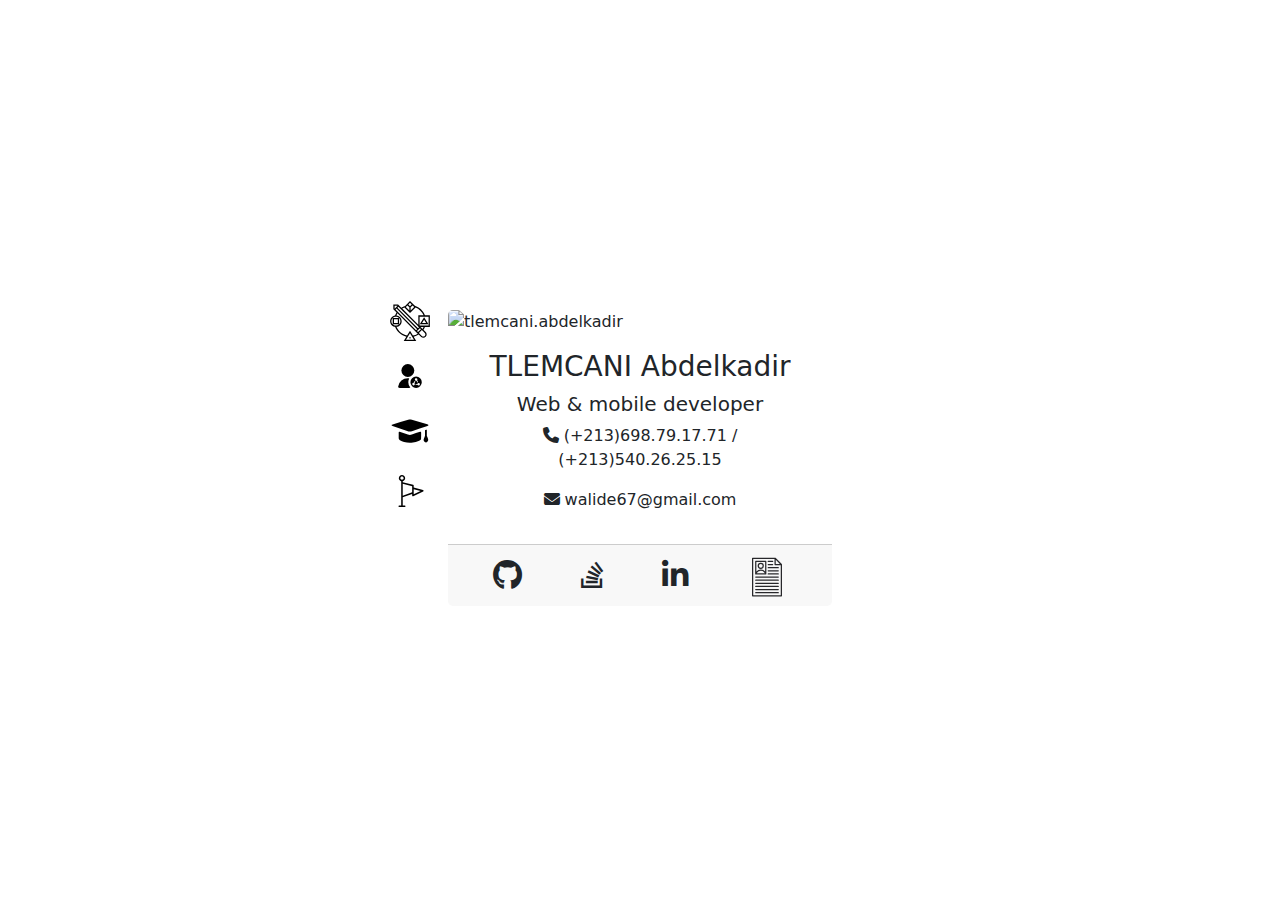
==== commit 09d354fe: "fix project" ====
--- a/index.html
+++ b/index.html
@@ -284,7 +284,7 @@
             </svg>
             <span>Educations</span>
           </li>
-          <li class="menu-item" data-target="educations" style="top: 185px">
+          <li class="menu-item" data-target="projects" style="top: 180px">
             <svg version="1.1" id="Layer_1" xmlns="http://www.w3.org/2000/svg"
               xmlns:xlink="http://www.w3.org/1999/xlink" width="800px" height="800px" viewBox="0 0 40 40"
               enable-background="new 0 0 40 40" xml:space="preserve">
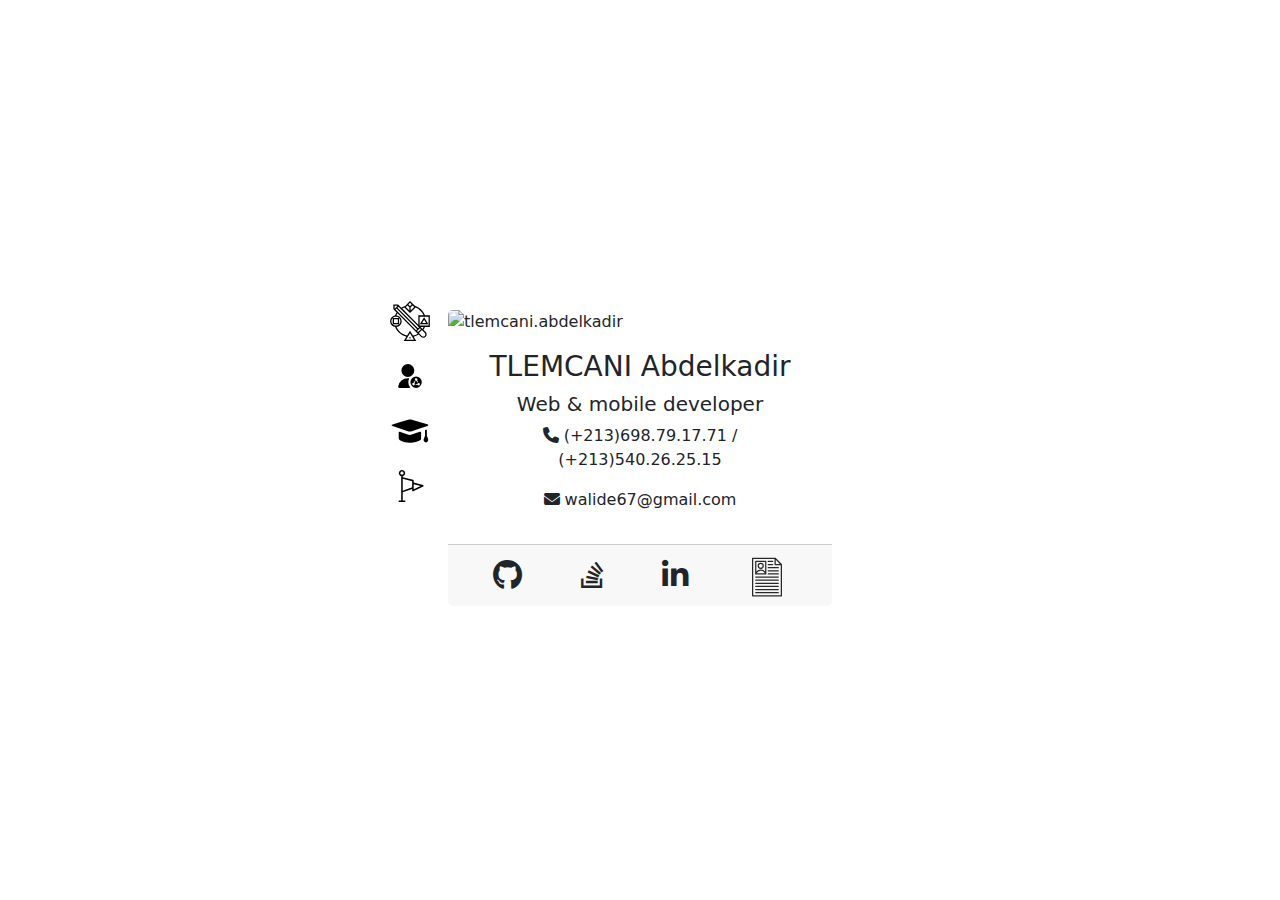
==== commit 4b95d44e: "fix project" ====
--- a/index.html
+++ b/index.html
@@ -284,7 +284,7 @@
             </svg>
             <span>Educations</span>
           </li>
-          <li class="menu-item" data-target="projects" style="top: 180px">
+          <li class="menu-item" data-target="projects" style="top: 175px">
             <svg version="1.1" id="Layer_1" xmlns="http://www.w3.org/2000/svg"
               xmlns:xlink="http://www.w3.org/1999/xlink" width="800px" height="800px" viewBox="0 0 40 40"
               enable-background="new 0 0 40 40" xml:space="preserve">
@@ -662,17 +662,17 @@
                   <span>Melya Pay ( E-wallet )</span>
                   <small>Flutter Firebase</small>
                 </div>
-                <div class="skill-item">
-                  <div class="d-flex flex-column">
-                    <span>Wi9ayati App (COVID19 Tracker)</span>
-                    <small>Flutter, Google Maps API, RapidAPI, Firebase, GPS</small>
-                  </div>
-                </div>
-                <div class="skill-item">
-                  <div class="d-flex flex-column">
-                    <span>PHP Framwork</span>
-                    <small>Personal project where i develop a custom php framwork like laravel (pure PHP)</small>
-                  </div>
+              </div>
+              <div class="skill-item">
+                <div class="d-flex flex-column">
+                  <span>Wi9ayati App (COVID19 Tracker)</span>
+                  <small>Flutter, Google Maps API, RapidAPI, Firebase, GPS</small>
+                </div>
+              </div>
+              <div class="skill-item">
+                <div class="d-flex flex-column">
+                  <span>PHP Framwork</span>
+                  <small>Personal project where i develop a custom php framwork like laravel (pure PHP)</small>
                 </div>
               </div>
             </div>
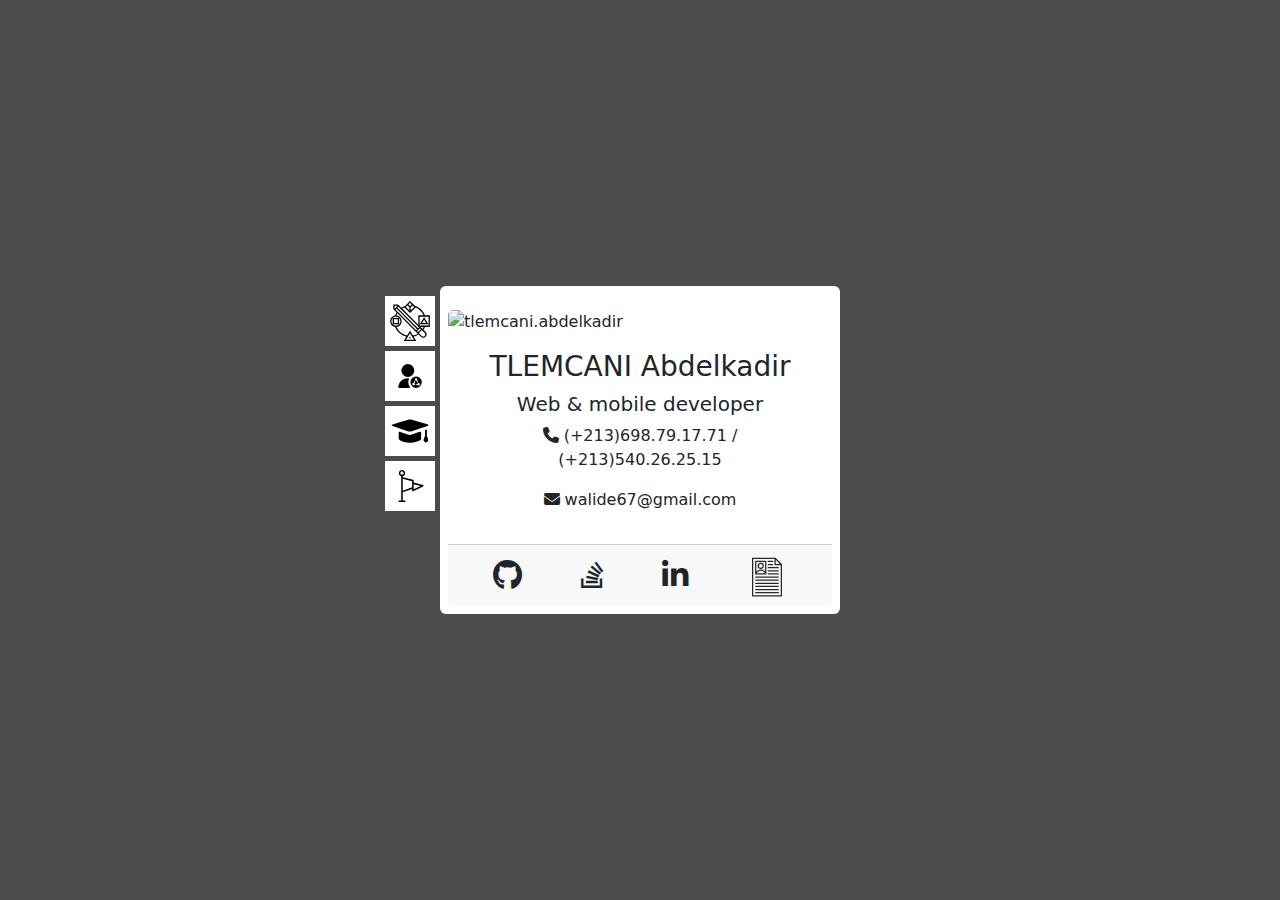
==== commit 041bd755: "add blur bg" ====
--- a/index.html
+++ b/index.html
@@ -22,7 +22,7 @@
 </head>
 
 <body>
-  <section class="container h-100">
+  <section class="container h-100 content">
     <div class="row h-100 justify-content-center align-items-center">
       <div class="card p-2" style="width: 25rem;">
         <div class="card-header mobile-menu">
@@ -154,6 +154,253 @@
             </svg>
             <span>Educations</span>
           </div>
+          <div class="menu-item" data-target="projects" style="top: 175px">
+            <svg version="1.1" id="Layer_1" xmlns="http://www.w3.org/2000/svg"
+              xmlns:xlink="http://www.w3.org/1999/xlink" width="800px" height="800px" viewBox="0 0 40 40"
+              enable-background="new 0 0 40 40" xml:space="preserve">
+              <g display="none">
+                <path display="inline" d="M20.01,36.5c-0.277,0-0.537-0.137-0.693-0.368L9.468,21.529c-1.171-1.861-1.79-3.993-1.79-6.162
+		C7.678,8.824,13.206,3.5,20,3.5c6.795,0,12.322,5.324,12.322,11.867c0,2.164-0.612,4.284-1.77,6.129l-9.851,14.636
+		C20.547,36.363,20.287,36.5,20.01,36.5L20.01,36.5z M20,5.17c-5.873,0-10.652,4.574-10.652,10.197c0,1.854,0.525,3.669,1.52,5.251
+		l9.14,13.55l9.146-13.581c0.981-1.566,1.499-3.371,1.499-5.22C30.652,9.744,25.873,5.17,20,5.17L20,5.17z" />
+                <path display="inline" d="M20,20.857c-3.159,0-5.728-2.482-5.728-5.535c0-3.051,2.569-5.534,5.728-5.534s5.729,2.483,5.729,5.534
+		C25.729,18.375,23.158,20.857,20,20.857L20,20.857z M20,11.458c-2.237,0-4.057,1.734-4.057,3.864c0,2.13,1.82,3.865,4.057,3.865
+		s4.058-1.734,4.058-3.865C24.058,13.192,22.236,11.458,20,11.458L20,11.458z" />
+              </g>
+              <path display="none" d="M36.705,34.289L26.059,23.615c3.918-4.69,3.688-11.708-0.707-16.114C23.1,5.243,20.104,4,16.919,4
+	S10.74,5.243,8.488,7.501c-4.647,4.66-4.647,12.241,0,16.899c2.253,2.257,5.248,3.5,8.431,3.5c2.866,0,5.573-1.015,7.728-2.86
+	l10.639,10.665C35.479,35.902,35.738,36,35.994,36s0.514-0.098,0.709-0.293C37.096,35.316,37.097,34.68,36.705,34.289z
+	 M9.766,23.126c-3.945-3.958-3.945-10.395,0-14.351c1.912-1.914,4.452-2.97,7.153-2.97s5.243,1.056,7.153,2.97
+	c3.946,3.956,3.946,10.394,0,14.351c-1.91,1.914-4.452,2.969-7.153,2.969S11.678,25.04,9.766,23.126z" />
+              <path display="none" d="M25.38,34.848c-0.066,0-0.136-0.009-0.206-0.024l-10.498-2.561l-10.61,2.561
+	c-0.069,0.016-0.139,0.024-0.205,0.024c-0.191,0-0.38-0.064-0.532-0.184C3.12,34.5,3,34.252,3,33.986V8.635
+	c0-0.397,0.27-0.741,0.657-0.836l10.76-2.623l0.407,0.003l10.504,2.558l10.607-2.561c0.065-0.016,0.135-0.023,0.203-0.023
+	c0.195,0,0.38,0.063,0.533,0.183C36.881,5.499,37,5.746,37,6.012v25.352c0,0.397-0.27,0.741-0.656,0.837l-10.759,2.622
+	C25.516,34.839,25.446,34.848,25.38,34.848L25.38,34.848z M15.481,30.688l9.039,2.203V9.311l-9.039-2.203V30.688z M26.24,9.311
+	v23.58l9.039-2.202V7.108L26.24,9.311z M4.721,9.311v23.58l9.039-2.202V7.108L4.721,9.311z" />
+              <g display="none">
+                <path display="inline" d="M9.708,35C7.112,35,5,32.893,5,30.303c0-2.592,2.112-4.699,4.708-4.699c2.595,0,4.707,2.107,4.707,4.699
+		C14.415,32.893,12.303,35,9.708,35L9.708,35z M9.708,27.445c-1.578,0-2.863,1.281-2.863,2.857c0,1.574,1.285,2.855,2.863,2.855
+		c1.578,0,2.861-1.281,2.861-2.855C12.568,28.727,11.285,27.445,9.708,27.445L9.708,27.445z" />
+                <path display="inline" d="M24.574,35c-0.621,0-1.125-0.505-1.125-1.126c0-9.552-7.771-17.324-17.323-17.324
+		C5.505,16.55,5,16.045,5,15.425s0.505-1.126,1.126-1.126c10.792,0,19.573,8.781,19.573,19.575C25.699,34.495,25.193,35,24.574,35
+		L24.574,35z" />
+                <path display="inline"
+                  d="M33.916,35c-0.597,0-1.082-0.486-1.082-1.084c0-14.75-12-26.751-26.751-26.751
+		C5.486,7.165,5,6.68,5,6.083C5,5.486,5.486,5,6.083,5C22.027,5,35,17.972,35,33.916C35,34.514,34.514,35,33.916,35L33.916,35z" />
+              </g>
+              <g display="none">
+                <path display="inline" fill-rule="evenodd" clip-rule="evenodd"
+                  d="M20,29.616c-6.911,0-13.412-3.681-17-9.615
+		c3.588-5.935,10.089-9.617,17-9.617c6.91,0,13.412,3.682,17,9.617C33.412,25.936,26.91,29.616,20,29.616L20,29.616z M19.998,12.254
+		c-5.817,0-11.309,2.848-14.687,7.618l-0.088,0.125l0.088,0.124c3.378,4.77,8.87,7.618,14.687,7.618
+		c5.82,0,11.311-2.849,14.687-7.618l0.089-0.124l-0.089-0.125C31.309,15.103,25.818,12.254,19.998,12.254L19.998,12.254z" />
+                <path display="inline" fill-rule="evenodd" clip-rule="evenodd"
+                  d="M19.987,13.521c-3.574,0-6.478,2.9-6.478,6.479
+		c0,3.579,2.904,6.478,6.478,6.478c3.581,0,6.478-2.898,6.478-6.478C26.465,16.42,23.568,13.521,19.987,13.521z M19.987,24.857
+		c-2.68,0-4.858-2.175-4.858-4.858s2.178-4.859,4.858-4.859c2.686,0,4.858,2.175,4.858,4.859S22.673,24.857,19.987,24.857z" />
+              </g>
+              <path display="none" d="M7.336,35.5c-0.399,0-0.725-0.325-0.725-0.726v-7.599c0-0.4,0.326-0.725,0.725-0.725h3.181v-6.336
+	c0-0.342,0.276-0.619,0.619-0.619h8.247v-5.949h-3.181c-0.398,0-0.725-0.325-0.725-0.726V5.223c0-0.399,0.326-0.723,0.725-0.723
+	h7.598c0.398,0,0.725,0.324,0.725,0.723v7.599c0,0.401-0.326,0.726-0.725,0.726H20.62v5.949h8.245c0.341,0,0.618,0.277,0.618,0.619
+	v6.336h3.182c0.397,0,0.724,0.324,0.724,0.725v7.599c0,0.399-0.326,0.725-0.724,0.725h-7.599c-0.4,0-0.726-0.325-0.726-0.725v-7.599
+	c0-0.4,0.325-0.725,0.726-0.725h3.179v-5.717H11.754v5.717h3.18c0.399,0,0.725,0.324,0.725,0.725v7.599
+	c0,0.4-0.325,0.726-0.725,0.726H7.336z M8.061,34.051h6.149V27.9H8.061V34.051z M25.79,34.051h6.149V27.9H25.79V34.051z
+	 M16.927,12.099h6.146V5.949h-6.146V12.099z" />
+              <g display="none">
+                <path display="inline" d="M11.018,35.01c-0.402,0-0.736-0.314-0.759-0.717L8.879,9.946H5.75c-0.419,0-0.76-0.342-0.76-0.76
+		c0-0.419,0.341-0.761,0.76-0.761h3.59L9.495,8.45L9.6,8.426h5.171V5.75c0-0.419,0.34-0.76,0.76-0.76h8.939
+		c0.419,0,0.76,0.341,0.76,0.76v2.676h5.174l0.175,0.028l0.118-0.028h3.554c0.419,0,0.76,0.342,0.76,0.761
+		c0,0.418-0.341,0.76-0.76,0.76h-3.128l-1.36,24.346c-0.023,0.402-0.356,0.718-0.759,0.718H11.018z M11.735,33.49h16.549L29.6,9.946
+		H10.4L11.735,33.49z M16.29,8.426h7.42V6.51h-7.42V8.426z" />
+                <path display="inline" d="M14.302,12.201c-0.249,0.012-0.435,0.102-0.57,0.252c-0.135,0.152-0.203,0.348-0.192,0.551l0.998,17.608
+		c0.024,0.401,0.357,0.716,0.759,0.716v0.19l0.045-0.19c0.417-0.024,0.737-0.385,0.715-0.804l-0.999-17.606
+		C15.034,12.516,14.702,12.201,14.302,12.201L14.302,12.201z" />
+                <path display="inline" d="M25.709,12.202c-0.445,0-0.776,0.314-0.8,0.716l-1,17.606c-0.022,0.419,0.298,0.779,0.717,0.804
+		l0.044,0.19v-0.19c0.402,0,0.735-0.314,0.757-0.716l1.001-17.608c0.011-0.203-0.058-0.398-0.192-0.551
+		c-0.136-0.15-0.321-0.24-0.523-0.251C25.711,12.202,25.71,12.202,25.709,12.202L25.709,12.202z" />
+                <path display="inline" d="M20,12.201c-0.419,0-0.76,0.341-0.76,0.76v17.607c0,0.419,0.341,0.76,0.76,0.76s0.76-0.341,0.76-0.76
+		V12.961C20.76,12.542,20.419,12.201,20,12.201L20,12.201z" />
+              </g>
+              <g display="none">
+                <path display="inline" d="M8.236,15.765C5.901,15.765,4,17.665,4,20c0,2.336,1.901,4.234,4.236,4.234
+		c2.336,0,4.235-1.898,4.235-4.234C12.472,17.665,10.572,15.765,8.236,15.765z M8.236,22.824c-1.557,0-2.823-1.268-2.823-2.824
+		c0-1.557,1.267-2.824,2.823-2.824c1.558,0,2.822,1.267,2.822,2.824C11.059,21.557,9.794,22.824,8.236,22.824z" />
+                <path display="inline" d="M20,15.765c-2.334,0-4.236,1.899-4.236,4.235c0,2.336,1.902,4.234,4.236,4.234
+		c2.337,0,4.236-1.898,4.236-4.234C24.236,17.665,22.337,15.765,20,15.765z M20,22.824c-1.557,0-2.822-1.268-2.822-2.824
+		c0-1.557,1.266-2.824,2.822-2.824c1.559,0,2.822,1.267,2.822,2.824C22.822,21.557,21.559,22.824,20,22.824z" />
+                <path display="inline" d="M31.764,15.765c-2.334,0-4.235,1.899-4.235,4.235c0,2.336,1.901,4.234,4.235,4.234
+		C34.101,24.234,36,22.336,36,20C36,17.665,34.101,15.765,31.764,15.765z M31.764,22.824c-1.556,0-2.822-1.268-2.822-2.824
+		c0-1.557,1.267-2.824,2.822-2.824c1.559,0,2.823,1.267,2.823,2.824C34.587,21.557,33.322,22.824,31.764,22.824z" />
+              </g>
+              <path display="none" d="M33.125,19.125H8.98L20.841,7.5c0.345-0.338,0.351-0.892,0.013-1.237s-0.892-0.35-1.237-0.012L6.262,19.339
+	C6.095,19.503,6,19.729,6,19.965c0,0.005,0,0.011,0,0.017C6,19.989,6,19.994,6,20c0,0.319,0.171,0.598,0.427,0.751L19.69,33.75
+	c0.17,0.167,0.392,0.25,0.613,0.25c0.227,0,0.453-0.088,0.625-0.262c0.338-0.346,0.332-0.9-0.013-1.238L9.055,20.875h24.07
+	C33.607,20.875,34,20.483,34,20S33.607,19.125,33.125,19.125z" />
+              <path display="none" d="M34,20c0-0.32-0.172-0.599-0.428-0.751L20.31,6.25c-0.345-0.338-0.899-0.333-1.237,0.012
+	S18.738,7.161,19.084,7.5l11.861,11.625H6.875C6.393,19.125,6,19.517,6,20s0.393,0.875,0.875,0.875H31.02L19.158,32.5
+	c-0.344,0.339-0.35,0.893-0.012,1.238C19.318,33.912,19.545,34,19.771,34c0.221,0,0.442-0.083,0.612-0.25l13.353-13.089
+	C33.904,20.497,34,20.271,34,20.035c0-0.005-0.001-0.011-0.001-0.017C33.999,20.011,34,20.006,34,20z" />
+              <path display="none" d="M33.75,19.616L20.66,6.262C20.496,6.095,20.271,6,20.037,6c-0.007,0-0.014,0.001-0.02,0.001S20.006,6,20,6
+	c-0.32,0-0.598,0.172-0.751,0.428L6.25,19.69c-0.338,0.345-0.332,0.899,0.013,1.237c0.171,0.167,0.391,0.25,0.612,0.25
+	c0.227-0.001,0.454-0.088,0.625-0.263l11.625-11.86v24.07C19.125,33.607,19.518,34,20,34c0.483,0,0.875-0.393,0.875-0.875V8.981
+	L32.5,20.841c0.338,0.345,0.893,0.35,1.237,0.013C34.082,20.515,34.088,19.96,33.75,19.616z" />
+              <path display="none" d="M33.737,19.071c-0.345-0.337-0.899-0.332-1.237,0.014l-11.625,11.86V6.875C20.875,6.392,20.483,6,20,6
+	c-0.482,0-0.875,0.392-0.875,0.875V31.02L7.5,19.159c-0.338-0.345-0.892-0.351-1.237-0.013c-0.345,0.338-0.351,0.892-0.013,1.237
+	l13.09,13.354C19.504,33.905,19.729,34,19.965,34c0.005,0,0.012-0.001,0.018-0.001C19.989,33.999,19.994,34,20,34
+	c0.32,0,0.599-0.172,0.752-0.428L33.75,20.31C34.088,19.965,34.082,19.41,33.737,19.071z" />
+              <path display="none" d="M26.714,34c-0.222,0-0.442-0.083-0.612-0.251l-13.429-13.16c-0.167-0.164-0.262-0.39-0.262-0.624
+	c0-0.236,0.095-0.462,0.262-0.626L26.027,6.251c0.344-0.339,0.898-0.334,1.237,0.011c0.338,0.346,0.331,0.899-0.013,1.237
+	L14.536,19.965l12.79,12.536c0.345,0.337,0.351,0.892,0.013,1.237C27.168,33.912,26.939,34,26.714,34z" />
+              <path display="none" d="M13.36,34c-0.225,0-0.453-0.088-0.624-0.262c-0.339-0.346-0.333-0.899,0.01-1.237l12.717-12.466
+	L12.673,7.499c-0.345-0.339-0.35-0.893-0.013-1.237c0.34-0.344,0.894-0.35,1.238-0.012l13.429,13.161
+	c0.167,0.164,0.262,0.39,0.262,0.624c0,0.236-0.094,0.461-0.262,0.625L13.974,33.75C13.803,33.917,13.581,34,13.36,34z" />
+              <path display="none" d="M5.938,28.131c-0.236,0-0.474-0.089-0.657-0.269c-0.368-0.362-0.375-0.956-0.012-1.325L19.37,12.149
+	c0.176-0.179,0.417-0.28,0.669-0.28s0.493,0.101,0.669,0.28l14.023,14.308c0.363,0.369,0.356,0.963-0.012,1.326
+	c-0.37,0.361-0.965,0.356-1.326-0.014L20.039,14.146L6.608,27.85C6.423,28.037,6.182,28.13,5.938,28.131z" />
+              <path display="none" d="M19.962,28.131c-0.253,0-0.493-0.102-0.67-0.281L5.27,13.542c-0.364-0.37-0.357-0.963,0.011-1.326
+	c0.372-0.362,0.965-0.356,1.326,0.013l13.354,13.625l13.433-13.704c0.361-0.37,0.954-0.376,1.326-0.015
+	c0.368,0.363,0.375,0.957,0.013,1.327L20.632,27.85C20.454,28.029,20.214,28.131,19.962,28.131z" />
+              <g display="none">
+                <path display="inline"
+                  d="M6.72,34C6.323,34,6,33.678,6,33.281v-5.811c0-0.396,0.323-0.721,0.72-0.721h5.81
+		c0.397,0,0.72,0.324,0.72,0.721v5.811c0,0.396-0.323,0.719-0.72,0.719H6.72z M7.439,32.561h4.371v-4.371H7.439V32.561z" />
+                <path display="inline"
+                  d="M17.095,34c-0.396,0-0.72-0.322-0.72-0.719v-5.811c0-0.396,0.323-0.721,0.72-0.721h5.811
+		c0.396,0,0.72,0.324,0.72,0.721v5.811c0,0.396-0.323,0.719-0.72,0.719H17.095z M17.815,32.561h4.371v-4.371h-4.371V32.561z" />
+                <path display="inline"
+                  d="M27.471,34c-0.397,0-0.721-0.322-0.721-0.719v-5.811c0-0.396,0.323-0.721,0.721-0.721h5.81
+		c0.396,0,0.72,0.324,0.72,0.721v5.811C34,33.678,33.677,34,33.28,34H27.471z M28.189,32.561h4.371v-4.371h-4.371V32.561z" />
+                <path display="inline" d="M6.72,23.625c-0.396,0-0.72-0.322-0.72-0.719v-5.811c0-0.397,0.323-0.72,0.72-0.72h5.81
+		c0.397,0,0.72,0.323,0.72,0.72v5.811c0,0.396-0.323,0.719-0.72,0.719H6.72z M7.439,22.186h4.371v-4.371H7.439V22.186z" />
+                <path display="inline"
+                  d="M17.095,23.625c-0.396,0-0.72-0.322-0.72-0.719v-5.811c0-0.397,0.323-0.72,0.72-0.72h5.811
+		c0.396,0,0.72,0.323,0.72,0.72v5.811c0,0.396-0.323,0.719-0.72,0.719H17.095z M17.815,22.186h4.371v-4.371h-4.371V22.186z" />
+                <path display="inline"
+                  d="M27.471,23.625c-0.397,0-0.721-0.322-0.721-0.719v-5.811c0-0.397,0.323-0.72,0.721-0.72h5.81
+		c0.396,0,0.72,0.323,0.72,0.72v5.811c0,0.396-0.323,0.719-0.72,0.719H27.471z M28.189,22.186h4.371v-4.371h-4.371V22.186z" />
+                <path display="inline" d="M6.72,13.25C6.323,13.25,6,12.927,6,12.531v-5.81C6,6.324,6.323,6,6.72,6h5.81
+		c0.397,0,0.72,0.323,0.72,0.72v5.81c0,0.396-0.323,0.719-0.72,0.719H6.72z M7.439,11.811h4.371V7.439H7.439V11.811z" />
+                <path display="inline"
+                  d="M17.095,13.25c-0.396,0-0.72-0.322-0.72-0.719v-5.81c0-0.397,0.323-0.72,0.72-0.72h5.811
+		c0.396,0,0.72,0.323,0.72,0.72v5.81c0,0.396-0.323,0.719-0.72,0.719H17.095z M17.815,11.811h4.371V7.439h-4.371V11.811z" />
+                <path display="inline" d="M27.471,13.25c-0.397,0-0.721-0.322-0.721-0.719v-5.81c0-0.397,0.323-0.72,0.721-0.72h5.81
+		C33.677,6,34,6.324,34,6.721v5.81c0,0.396-0.323,0.719-0.72,0.719H27.471z M28.189,11.811h4.371V7.439h-4.371V11.811z" />
+              </g>
+              <g display="none">
+                <path display="inline" d="M16.225,8.013h16.949C33.63,8.013,34,7.642,34,7.185c0-0.455-0.37-0.826-0.826-0.826H16.225
+		c-0.457,0-0.827,0.371-0.827,0.826C15.398,7.642,15.768,8.013,16.225,8.013z" />
+                <path display="inline" d="M33.174,11.423H16.225c-0.457,0-0.827,0.369-0.827,0.826s0.37,0.826,0.827,0.826h16.949
+		c0.456,0,0.826-0.369,0.826-0.826S33.63,11.423,33.174,11.423z" />
+                <path display="inline" d="M33.174,16.692H16.225c-0.457,0-0.827,0.371-0.827,0.827s0.37,0.827,0.827,0.827h16.949
+		c0.456,0,0.826-0.371,0.826-0.827S33.63,16.692,33.174,16.692z" />
+                <path display="inline" d="M33.174,21.653H16.225c-0.457,0-0.827,0.371-0.827,0.827s0.37,0.827,0.827,0.827h16.949
+		c0.456,0,0.826-0.371,0.826-0.827S33.63,21.653,33.174,21.653z" />
+                <path display="inline" d="M33.174,27.027H16.225c-0.457,0-0.827,0.37-0.827,0.827c0,0.456,0.37,0.826,0.827,0.826h16.949
+		c0.456,0,0.826-0.37,0.826-0.826C34,27.397,33.63,27.027,33.174,27.027z" />
+                <path display="inline" d="M33.174,31.987H16.225c-0.457,0-0.827,0.371-0.827,0.828c0,0.455,0.37,0.826,0.827,0.826h16.949
+		c0.456,0,0.826-0.371,0.826-0.826C34,32.358,33.63,31.987,33.174,31.987z" />
+                <path display="inline"
+                  d="M6.717,33.53C6.322,33.53,6,33.21,6,32.815v-4.961c0-0.396,0.322-0.717,0.717-0.717h4.961
+		c0.395,0,0.717,0.321,0.717,0.717v4.961c0,0.395-0.322,0.715-0.717,0.715H6.717z M7.434,32.098h3.526V28.57H7.434V32.098z" />
+                <path display="inline"
+                  d="M6.717,23.196C6.322,23.196,6,22.876,6,22.48V17.52c0-0.396,0.322-0.717,0.717-0.717h4.961
+		c0.395,0,0.717,0.321,0.717,0.717v4.961c0,0.396-0.322,0.716-0.717,0.716H6.717z M7.434,21.763h3.526v-3.527H7.434V21.763z" />
+                <path display="inline"
+                  d="M6.717,12.862C6.322,12.862,6,12.541,6,12.146V7.185C6,6.79,6.322,6.468,6.717,6.468h4.961
+		c0.395,0,0.717,0.322,0.717,0.717v4.961c0,0.396-0.322,0.717-0.717,0.717H6.717z M7.434,11.429h3.526V7.901H7.434V11.429z" />
+              </g>
+              <g display="none">
+                <path display="inline" d="M34.063,10.625H5.938C5.419,10.625,5,10.204,5,9.688C5,9.17,5.419,8.75,5.938,8.75h28.125
+		C34.58,8.75,35,9.17,35,9.688C35,10.204,34.58,10.625,34.063,10.625" />
+                <path display="inline" d="M34.063,20.938H5.938C5.419,20.938,5,20.517,5,20c0-0.518,0.419-0.938,0.938-0.938h28.125
+		C34.58,19.063,35,19.482,35,20C35,20.517,34.58,20.938,34.063,20.938" />
+                <path display="inline" d="M34.063,31.25H5.938C5.419,31.25,5,30.829,5,30.313c0-0.518,0.419-0.938,0.938-0.938h28.125
+		c0.518,0,0.938,0.42,0.938,0.938C35,30.829,34.58,31.25,34.063,31.25" />
+                <path display="inline" d="M34.063,20.938H5.938C5.419,20.938,5,20.517,5,20c0-0.518,0.419-0.938,0.938-0.938h28.125
+		C34.58,19.063,35,19.482,35,20C35,20.517,34.58,20.938,34.063,20.938" />
+              </g>
+              <path display="none" d="M21.414,20L33.207,8.207c0.391-0.39,0.391-1.023,0-1.414c-0.391-0.391-1.023-0.391-1.414,0L20,18.586
+	L8.207,6.793c-0.39-0.391-1.023-0.391-1.414,0c-0.391,0.391-0.391,1.023,0,1.414L18.586,20L6.793,31.793
+	c-0.391,0.391-0.391,1.023,0,1.414C6.988,33.402,7.245,33.5,7.5,33.5c0.256,0,0.511-0.098,0.707-0.293L20,21.414l11.793,11.793
+	c0.195,0.195,0.451,0.293,0.707,0.293s0.512-0.098,0.707-0.293c0.391-0.391,0.391-1.023,0-1.414L21.414,20z" />
+              <path display="none"
+                d="M9.411,35C9,35,8.653,34.658,8.653,34.254V5.758C8.653,5.34,8.992,5,9.411,5h14.706
+	c0.198,0,0.394,0.084,0.546,0.236l6.449,6.461c0.15,0.13,0.235,0.324,0.235,0.535v22.021C31.347,34.658,31,35,30.589,35H9.411z
+	 M10.17,33.496h19.672V12.989h-5.726c-0.419,0-0.759-0.34-0.759-0.757V6.504H10.17V33.496z M24.875,11.485h3.9l-3.9-3.914V11.485z" />
+              <g display="none">
+                <path display="inline" d="M12.966,17.262c-0.483,0-0.878,0.395-0.878,0.878s0.395,0.877,0.878,0.877h13.518
+		c0.483,0,0.878-0.394,0.878-0.877s-0.395-0.878-0.878-0.878H12.966L12.966,17.262z" />
+                <path display="inline"
+                  d="M9.411,35C9,35,8.652,34.658,8.652,34.254V5.758C8.652,5.34,8.992,5,9.411,5h14.704
+		c0.2,0,0.395,0.084,0.547,0.236l6.449,6.461c0.15,0.13,0.236,0.324,0.236,0.534v22.022c0,0.404-0.349,0.746-0.759,0.746H9.411z
+		 M10.17,33.496h19.672V12.989h-5.727c-0.417,0-0.758-0.34-0.758-0.757V6.504H10.17V33.496z M24.875,11.485h3.9l-3.9-3.915V11.485z" />
+                <path display="inline" d="M12.966,21.164c-0.483,0-0.878,0.395-0.878,0.878s0.395,0.878,0.878,0.878h13.518
+		c0.483,0,0.878-0.395,0.878-0.878s-0.395-0.878-0.878-0.878H12.966L12.966,21.164z" />
+                <path display="inline" d="M12.966,25.065c-0.483,0-0.878,0.395-0.878,0.878c0,0.484,0.395,0.877,0.878,0.877h13.518
+		c0.483,0,0.878-0.393,0.878-0.877c0-0.483-0.395-0.878-0.878-0.878H12.966L12.966,25.065z" />
+              </g>
+              <g display="none">
+                <path display="inline" d="M14.766,16.227c0,0.45,0.367,0.816,0.817,0.816h12.578c0.449,0,0.817-0.367,0.817-0.816
+		c0-0.451-0.368-0.817-0.817-0.817H15.583C15.133,15.41,14.766,15.776,14.766,16.227z" />
+                <path display="inline" d="M32.468,10.232l-6.002-6.013C26.324,4.078,26.144,4,25.959,4H12.274c-0.389,0-0.706,0.316-0.706,0.706
+		v26.516c0,0.377,0.323,0.694,0.706,0.694h14.757v2.685H8.727V9.484H11.5v-1.4H8.02c-0.389,0-0.706,0.317-0.706,0.707v26.515
+		C7.313,35.683,7.637,36,8.02,36h19.706c0.383,0,0.706-0.317,0.706-0.694v-3.39h3.549c0.383,0,0.706-0.317,0.706-0.694V10.729
+		C32.687,10.533,32.607,10.354,32.468,10.232z M26.664,6.393l3.63,3.642h-3.63V6.393z M31.286,30.516H12.981V5.399h12.271v5.33
+		c0,0.388,0.315,0.705,0.706,0.705h5.327V30.516z" />
+                <path display="inline" d="M28.161,19.041H15.583c-0.45,0-0.817,0.367-0.817,0.817c0,0.45,0.367,0.816,0.817,0.816h12.578
+		c0.449,0,0.817-0.367,0.817-0.816C28.979,19.407,28.61,19.041,28.161,19.041z" />
+                <path display="inline" d="M28.161,22.672H15.583c-0.45,0-0.817,0.365-0.817,0.816s0.367,0.816,0.817,0.816h12.578
+		c0.449,0,0.817-0.365,0.817-0.816S28.61,22.672,28.161,22.672z" />
+                <path display="inline"
+                  d="M11.5,19.495h-0.172c-0.45,0-0.817,0.367-0.817,0.816c0,0.451,0.367,0.818,0.817,0.818H11.5V19.495z" />
+                <path display="inline"
+                  d="M11.5,23.125h-0.172c-0.45,0-0.817,0.367-0.817,0.816c0,0.451,0.367,0.818,0.817,0.818H11.5V23.125z" />
+                <path display="inline" d="M10.511,27.573c0,0.45,0.367,0.816,0.817,0.816H11.5v-1.634h-0.172
+		C10.878,26.756,10.511,27.123,10.511,27.573z" />
+              </g>
+              <path display="none"
+                d="M35.823,14.582c-0.145-0.174-0.359-0.274-0.585-0.274h-2.286V8.381c0-0.42-0.341-0.762-0.762-0.762H7.81
+	c-0.421,0-0.762,0.341-0.762,0.762v3.279H4.762c-0.222,0-0.435,0.097-0.579,0.267c-0.145,0.169-0.208,0.394-0.173,0.614
+	l3.048,19.197c0.06,0.369,0.377,0.643,0.752,0.643H32.19c0.367,0,0.683-0.264,0.75-0.625l3.048-16.549
+	C36.028,14.985,35.969,14.755,35.823,14.582z M8.571,9.144h22.857v5.165H16.437l-3.621-2.512c-0.127-0.089-0.277-0.136-0.435-0.136
+	h-3.81V9.144z M31.558,30.856H8.46L5.655,13.184h6.487l3.621,2.511c0.127,0.089,0.28,0.137,0.435,0.137h18.125L31.558,30.856z" />
+              <path display="none" d="M8.944,35c-1.054,0-2.044-0.41-2.789-1.156C5.41,33.1,5,32.109,5,31.056s0.41-2.044,1.155-2.788
+	l12.549-12.549l-0.896-3.995c-0.074-0.276,0.004-0.569,0.202-0.768l5.727-5.724C23.887,5.083,24.084,5,24.295,5
+	c0.069,0,0.138,0.009,0.203,0.027L28.8,6.18c0.271,0.072,0.485,0.285,0.558,0.556c0.072,0.272-0.006,0.564-0.203,0.762l-4.27,4.271
+	l0.609,2.497l2.623,0.883l4.383-4.301c0.15-0.15,0.348-0.232,0.56-0.232c0.069,0,0.138,0.009,0.204,0.026
+	c0.271,0.073,0.484,0.288,0.557,0.559l1.152,4.302c0.074,0.272-0.004,0.563-0.203,0.761l-5.727,5.726
+	c-0.149,0.15-0.347,0.231-0.558,0.231c-0.069,0-0.138-0.009-0.203-0.027l-3.673-0.983l-2.324,2.084L11.733,33.845
+	C10.988,34.59,9.997,35,8.944,35L8.944,35z M19.449,11.75l1.035,3.862c0.072,0.271-0.006,0.563-0.204,0.761L7.27,29.382
+	c-0.447,0.446-0.694,1.042-0.694,1.674c0,0.633,0.247,1.227,0.694,1.673c0.449,0.448,1.043,0.695,1.674,0.695
+	c0.632,0,1.227-0.247,1.674-0.695l13.009-13.005c0.146-0.147,0.35-0.231,0.559-0.231c0.069,0,0.138,0.009,0.203,0.026l3.672,0.983
+	l5.131-4.89l-0.387-2.106l-0.154-0.579l-3.672,3.673c-0.149,0.149-0.348,0.231-0.558,0.231c-0.069,0-0.138-0.009-0.203-0.026
+	l-3.521-0.943c-0.271-0.072-0.484-0.285-0.557-0.556l-0.943-3.521c-0.072-0.272,0.006-0.564,0.203-0.762l3.673-3.672l-2.544-0.68
+	L19.449,11.75z" />
+              <path display="none"
+                d="M35.667,18.241L20.476,7.193C20.338,7.091,20.173,7.038,20,7.038s-0.337,0.054-0.477,0.155l-6.715,4.884
+	v-1.85c0-0.53-0.371-0.961-0.828-0.961H8.334c-0.457,0-0.828,0.432-0.828,0.961v5.706l-3.173,2.308
+	c-0.361,0.263-0.441,0.771-0.178,1.132c0.151,0.208,0.397,0.332,0.655,0.332c0.172,0,0.336-0.053,0.477-0.154l2.321-1.688v14.29
+	c0,0.447,0.363,0.811,0.81,0.811h8.178c0.447,0,0.81-0.363,0.81-0.811v-9.715h5.191v9.715c0,0.447,0.362,0.811,0.809,0.811h8.178
+	c0.447,0,0.811-0.363,0.811-0.811v-14.29l2.322,1.688c0.137,0.101,0.301,0.154,0.475,0.154c0.259,0,0.504-0.124,0.656-0.332
+	C36.107,19.011,36.027,18.504,35.667,18.241z M9.162,11.188h1.991v2.092l-1.991,1.448V11.188z M30.772,31.342h-6.558v-9.714
+	c0-0.446-0.363-0.81-0.811-0.81h-6.809c-0.447,0-0.81,0.364-0.81,0.81v9.714H9.228V16.684L20,8.85l10.772,7.834V31.342z" />
+              <g>
+                <path
+                  d="M9.196,36c-0.43,0-0.766-0.338-0.766-0.767c0-0.431,0.336-0.768,0.766-0.768h2.006V10.234l-0.071-0.021
+		c-0.667-0.201-1.228-0.588-1.666-1.148c-0.436-0.555-0.656-1.201-0.656-1.92c0-0.88,0.308-1.63,0.915-2.229
+		C10.337,4.308,11.092,4,11.968,4c0.888,0,1.627,0.299,2.26,0.915c0.617,0.604,0.93,1.354,0.93,2.229
+		c0,0.708-0.226,1.354-0.672,1.92c-0.449,0.576-0.998,0.951-1.681,1.147l-0.072,0.021v0.956l10.374,2.568
+		c0.359,0.089,0.602,0.397,0.602,0.77v2.013l9.285,2.478c0.355,0.093,0.543,0.315,0.572,0.681c0.027,0.363-0.113,0.622-0.417,0.77
+		l-9.903,4.772c-0.1,0.066-0.202,0.098-0.32,0.098c-0.144,0-0.285-0.043-0.418-0.125c-0.237-0.148-0.348-0.357-0.348-0.656v-1.558
+		l-9.426,3.362v8.104h2.037c0.438,0,0.782,0.337,0.782,0.768c0,0.429-0.343,0.767-0.782,0.767H9.196z M12.734,24.729l9.426-3.359
+		v-6.242l-9.426-2.334V24.729z M23.709,23.33l6.888-3.335l-6.888-1.85V23.33z M11.964,5.534c-0.433,0-0.836,0.166-1.137,0.468
+		c-0.625,0.624-0.625,1.654-0.001,2.297c0.297,0.306,0.701,0.474,1.138,0.474c0.437,0,0.848-0.168,1.16-0.473
+		c0.321-0.312,0.497-0.726,0.494-1.165C13.615,6.702,13.439,6.3,13.123,6C12.808,5.7,12.396,5.534,11.964,5.534L11.964,5.534z" />
+              </g>
+            </svg>
+            <span>Projects</span>
+          </div>
         </div>
         <ul class="d-flex flex-column menu">
           <li class="menu-item" data-target="skills" style="top: 10px">
@@ -635,44 +882,44 @@
             <div class="row flex-column mt-5">
               <div class="skill-item">
                 <div class="d-flex flex-column">
-                  <span>HCI cloud platform</span>
+                  <span><strong>HCI cloud platform</strong></span>
                   <small>Laravel / Angular / Prism API / Mysql</small>
                 </div>
               </div>
               <div class="skill-item">
                 <div class="d-flex flex-column">
-                  <span>Management software for the Management Members of Sonelgaz.</span>
+                  <span><strong>Management software for the Management Members of Sonelgaz</strong></span>
                   <small>Spring boot / Angular / Web socket / Postgres</small>
                 </div>
               </div>
               <div class="skill-item">
                 <div class="d-flex flex-column">
-                  <span>Elit CMS</span>
+                  <span><strong>Elit CMS</strong></span>
                   <small>Laravel / Angular / Mysql</small>
                 </div>
               </div>
               <div class="skill-item">
                 <div class="d-flex flex-column">
-                  <span>Melyago Application ( Car Pooling Application )</span>
+                  <span><strong>Melyago Application ( Car Pooling Application )</strong></span>
                   <small>Flutter, Google Maps API, Open Street Map, Firebase, GPS</small>
                 </div>
               </div>
               <div class="skill-item">
                 <div class="d-flex flex-column">
-                  <span>Melya Pay ( E-wallet )</span>
+                  <span><strong>Melya Pay ( E-wallet )</strong></span>
                   <small>Flutter Firebase</small>
                 </div>
               </div>
               <div class="skill-item">
                 <div class="d-flex flex-column">
-                  <span>Wi9ayati App (COVID19 Tracker)</span>
+                  <span><strong>Wi9ayati App (COVID19 Tracker)</strong></span>
                   <small>Flutter, Google Maps API, RapidAPI, Firebase, GPS</small>
                 </div>
               </div>
               <div class="skill-item">
                 <div class="d-flex flex-column">
-                  <span>PHP Framwork</span>
-                  <small>Personal project where i develop a custom php framwork like laravel (pure PHP)</small>
+                  <span><strong>PHP Framwork</strong></span>
+                  <small>Personal project where I develop a custom PHP framework similar to Laravel (using pure PHP).</small>
                 </div>
               </div>
             </div>
--- a/style.css
+++ b/style.css
@@ -3,6 +3,21 @@
     background-size: cover;
     background-repeat: no-repeat;
     height: 100vh;
+}
+
+body::after{
+    content: '';
+    position: absolute;
+    top: 0;
+    left: 0;
+    width: 100%;
+    height: 100%;
+    background-color: rgba(0, 0, 0, 0.7);
+    z-index: 1;
+}
+
+.content{
+    z-index: 2;
 }
 
 a{
@@ -35,6 +50,7 @@
     justify-content: center;
     align-items: center;
     cursor: pointer;
+    text-align: center;
 }
 
 .card .menu .menu-item span{
@@ -110,4 +126,8 @@
 
 .card .mobile-menu{
     display: none;
+}
+
+.card .mobile-menu .menu-item{
+    text-align: center;
 }